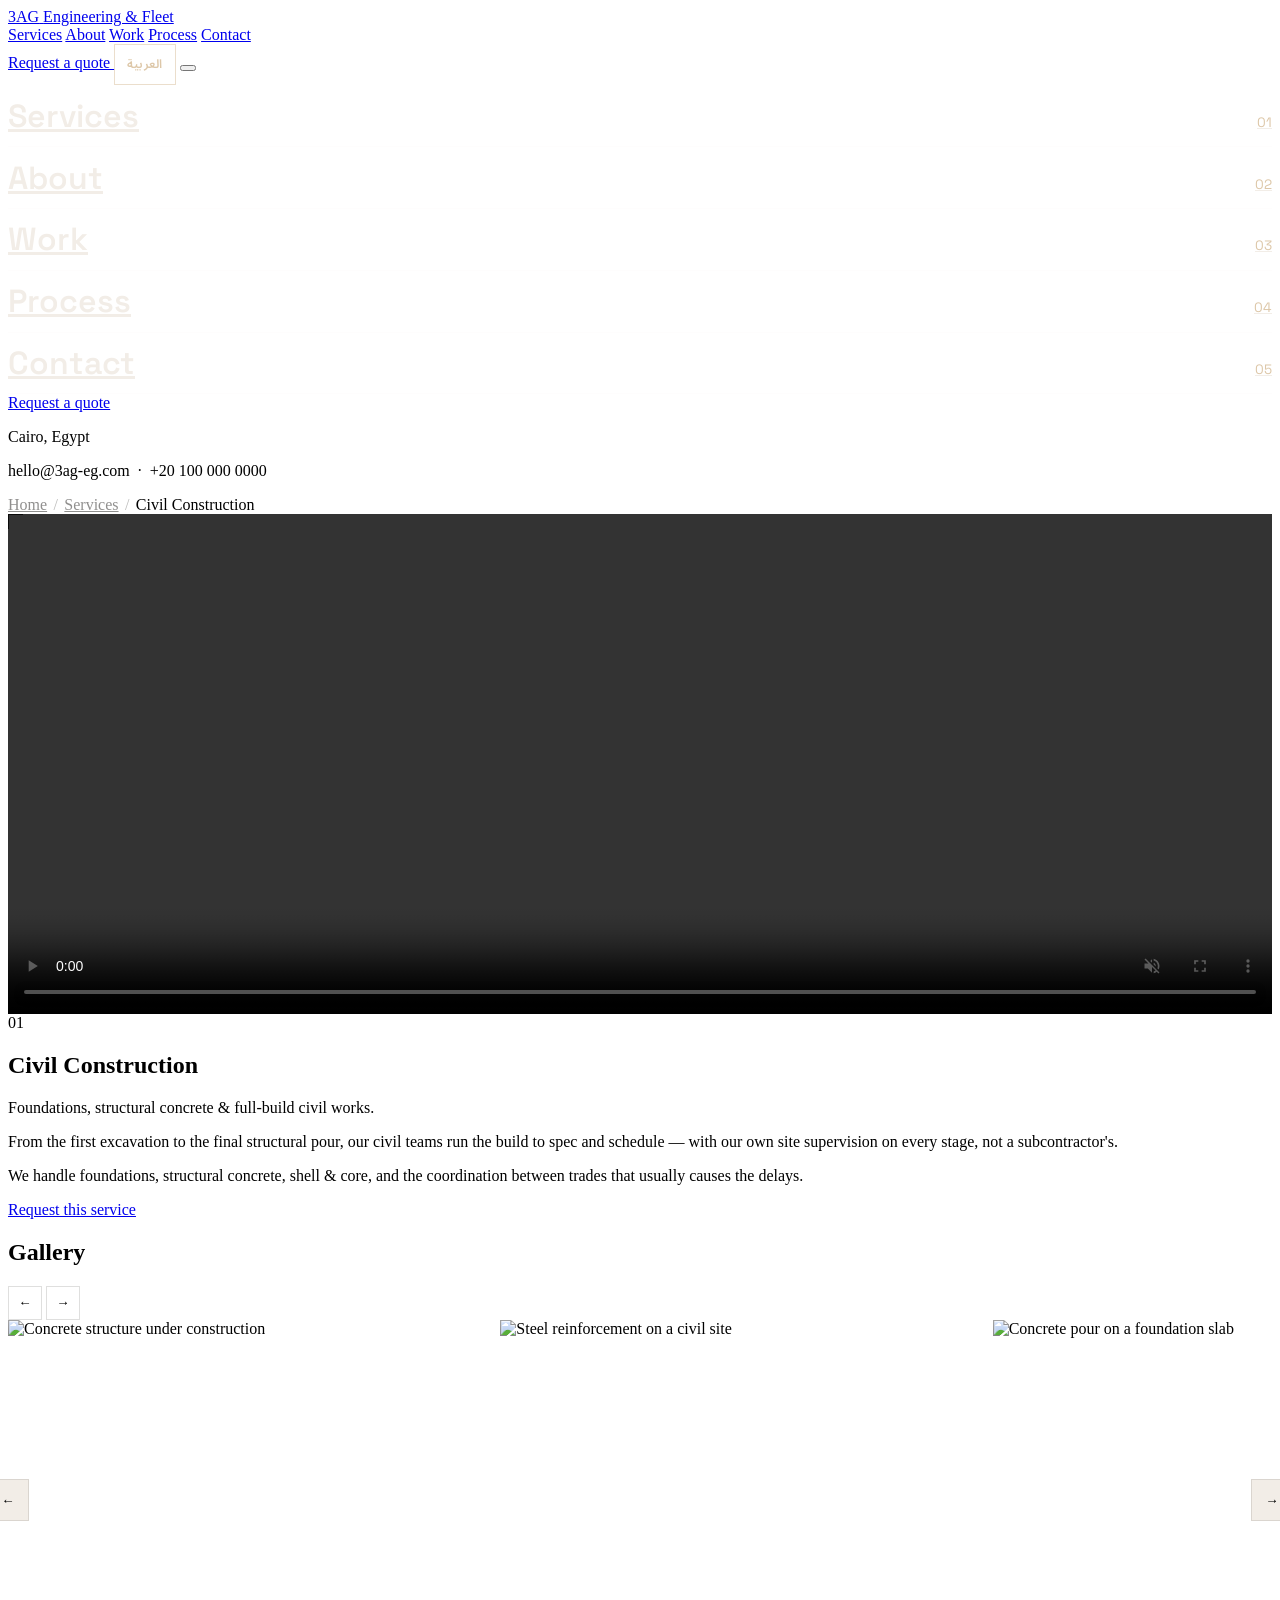
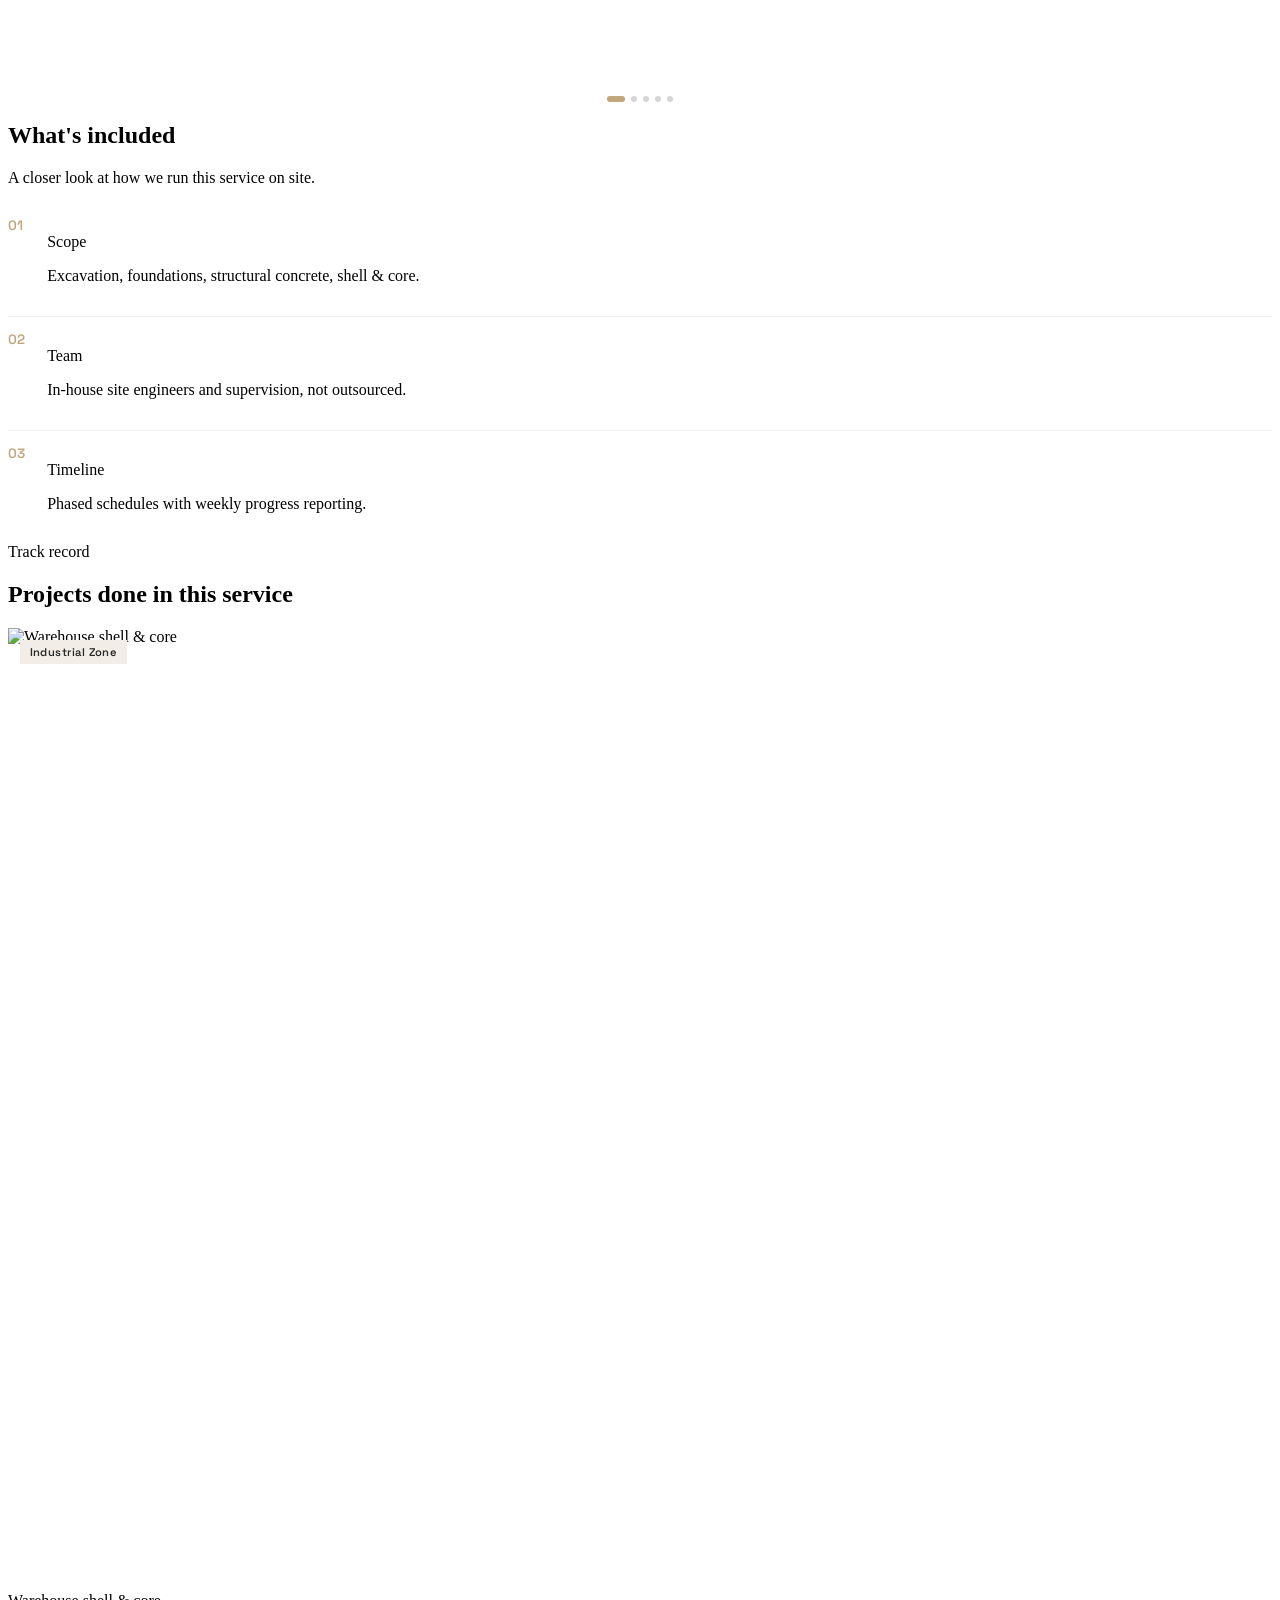
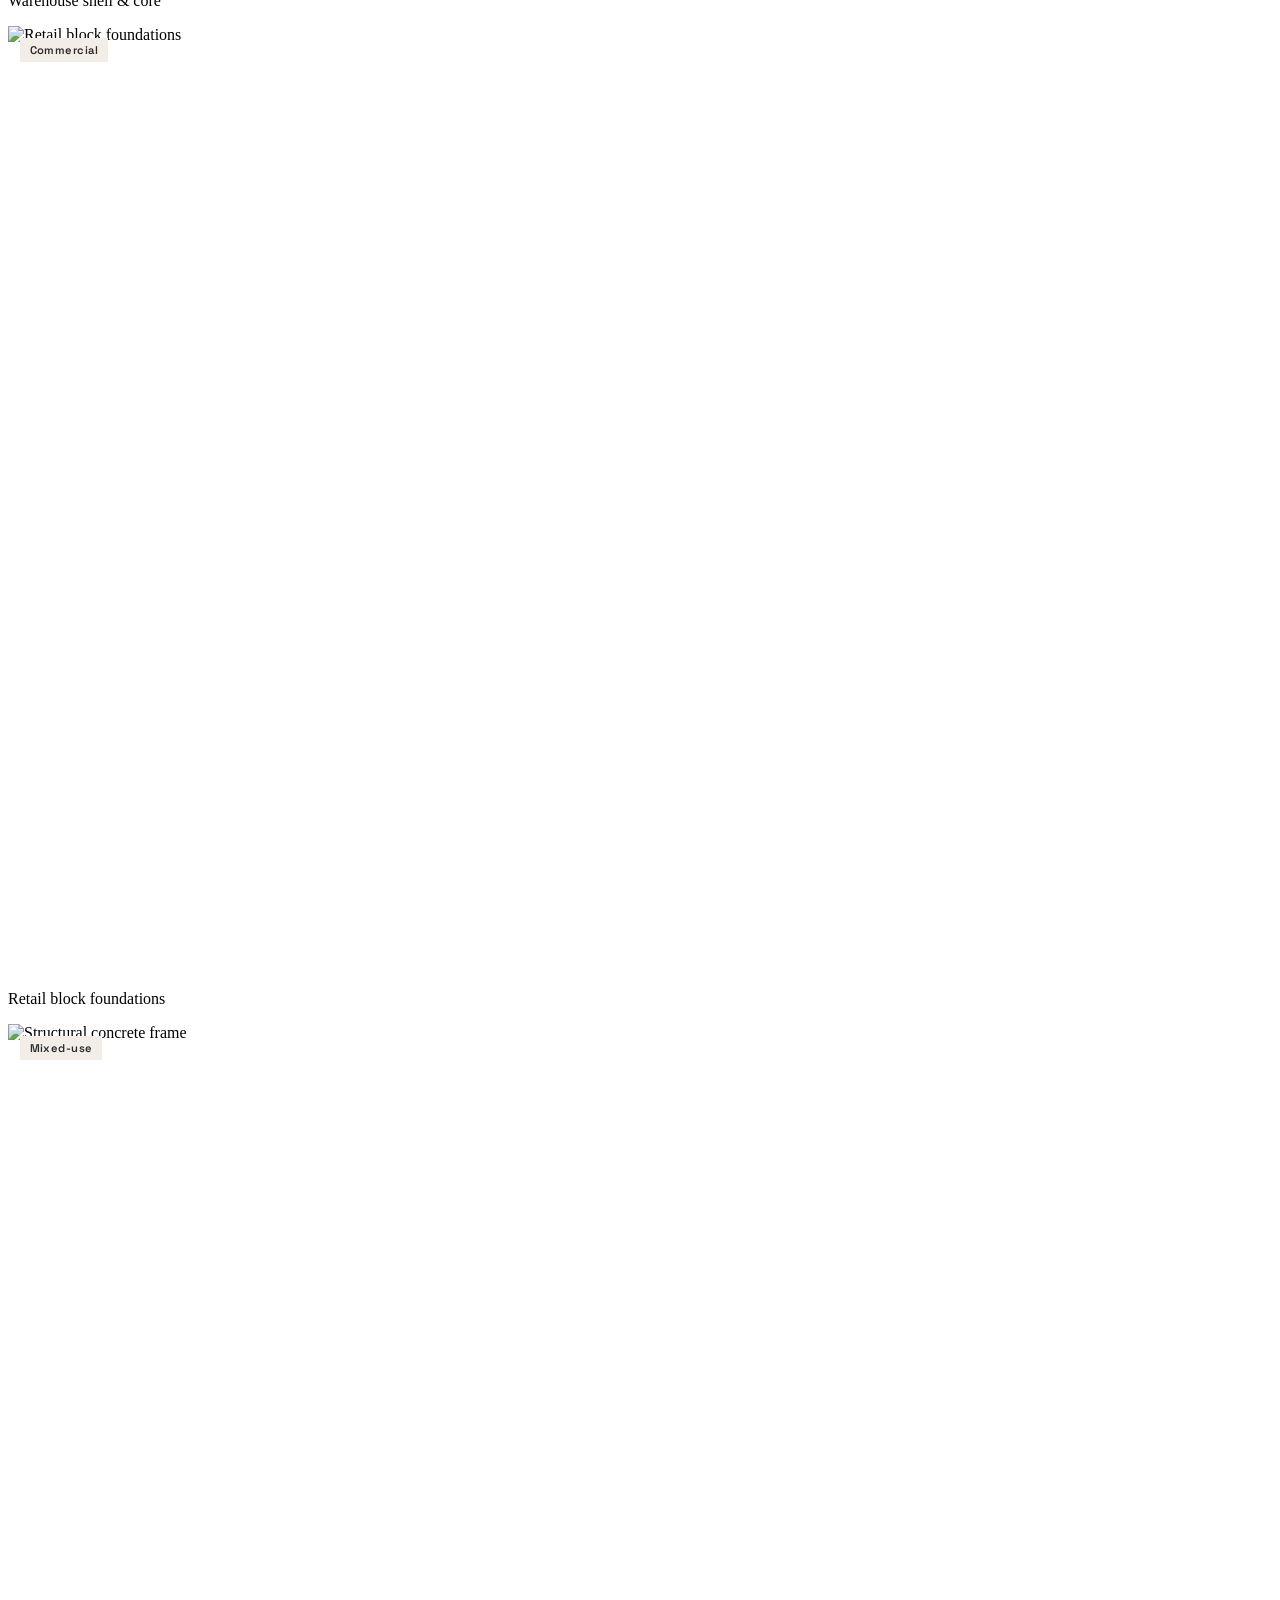
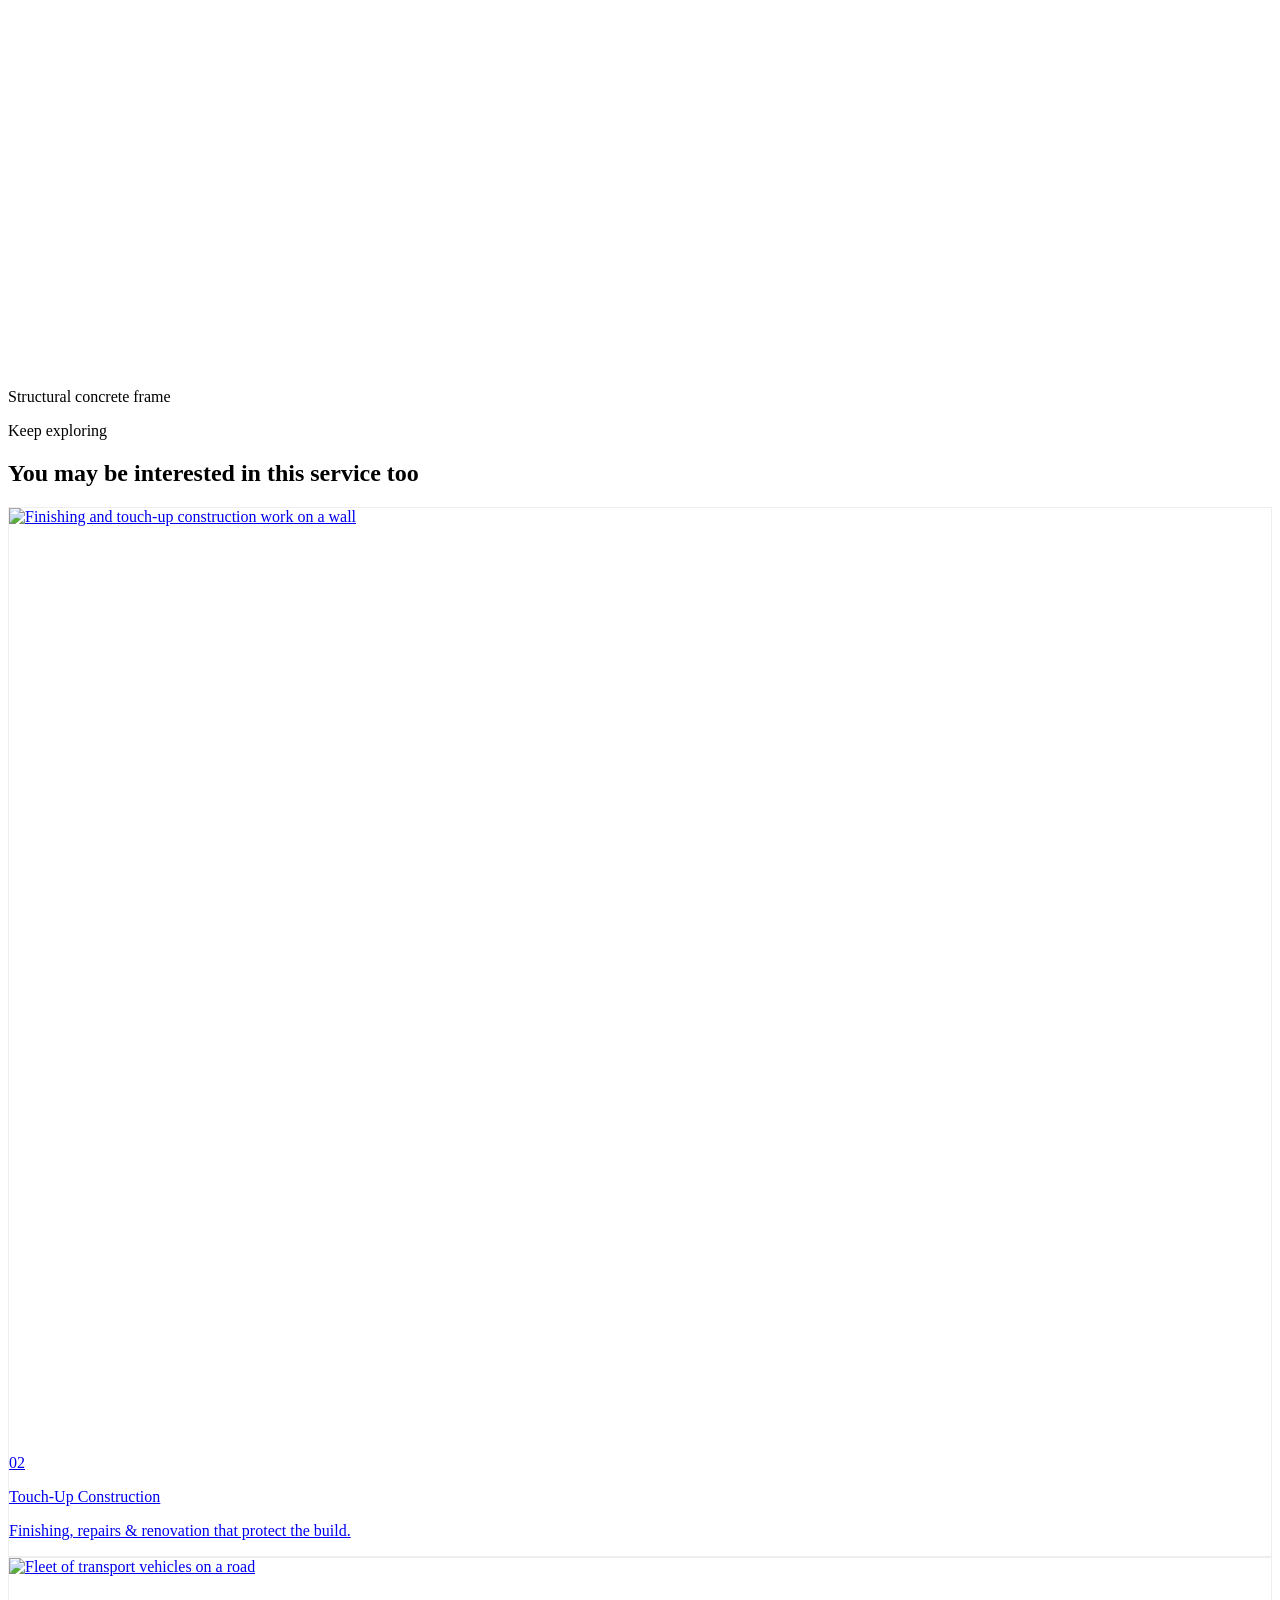
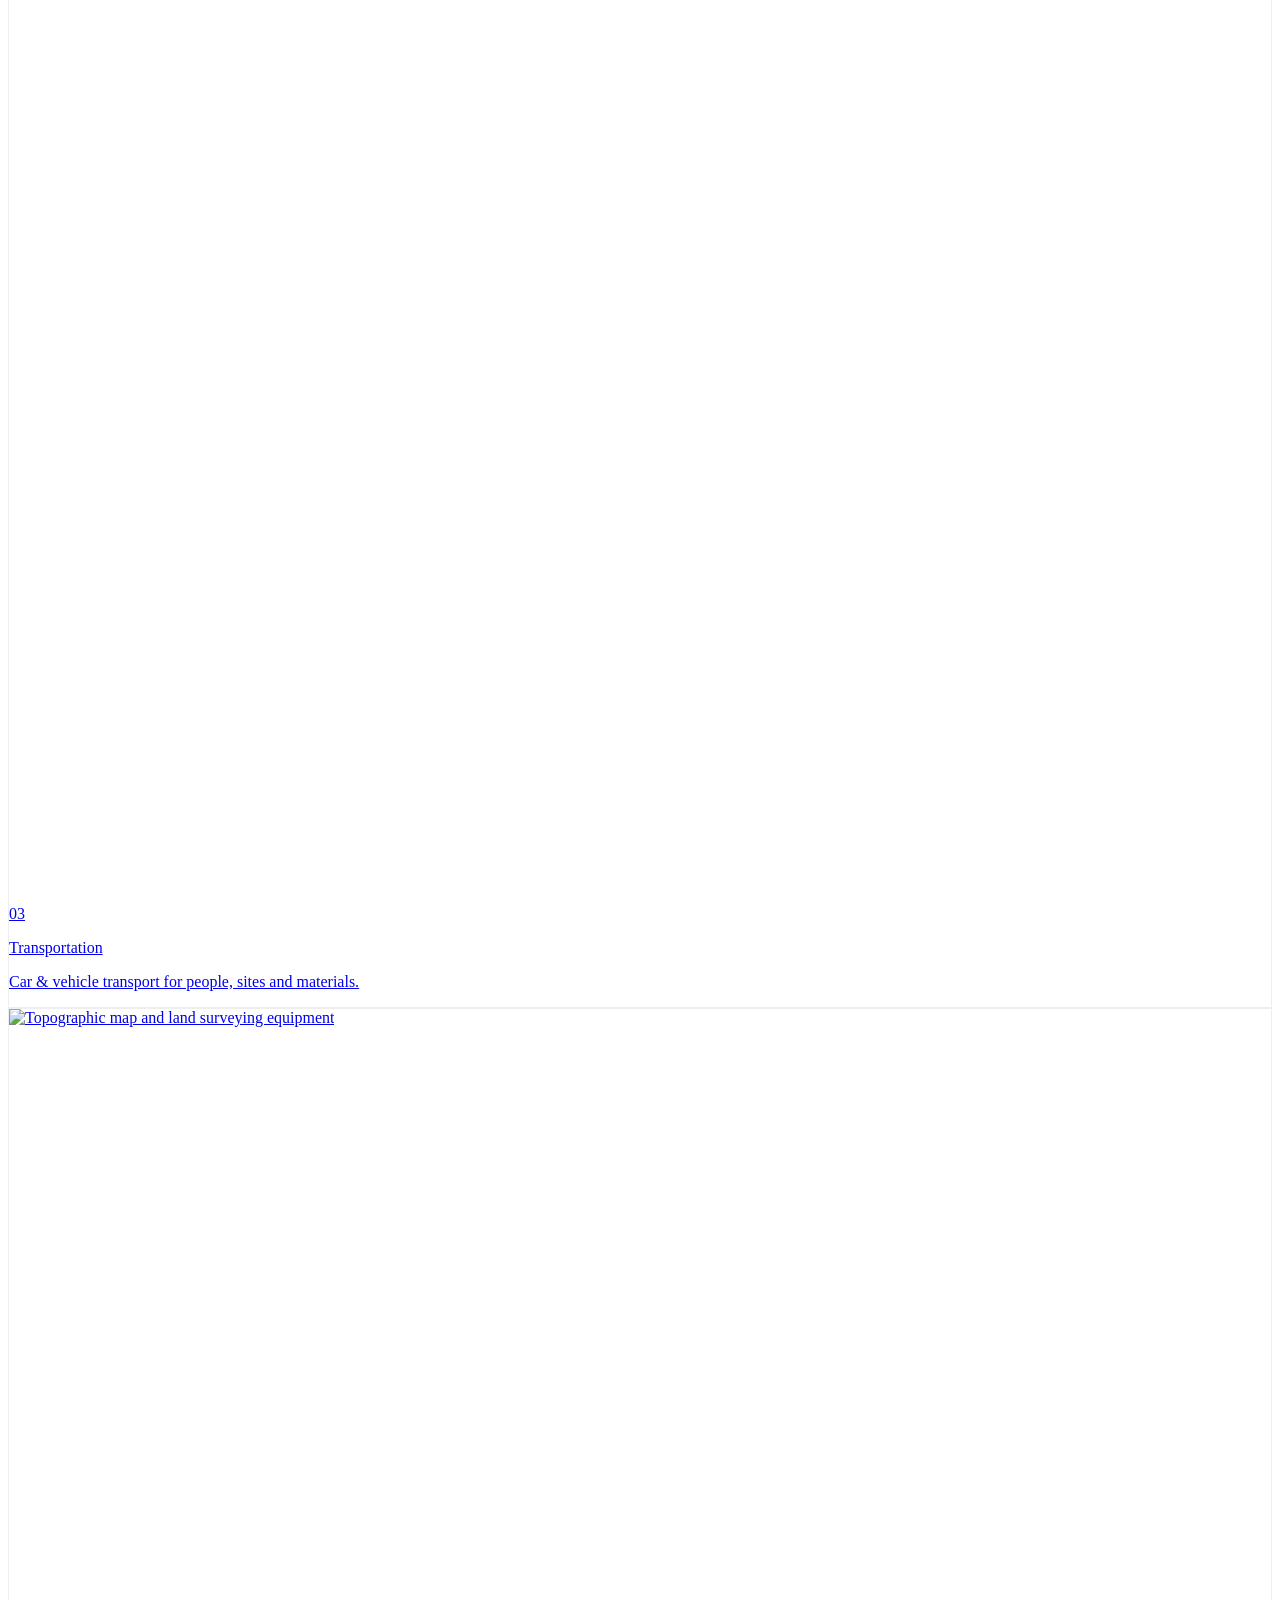
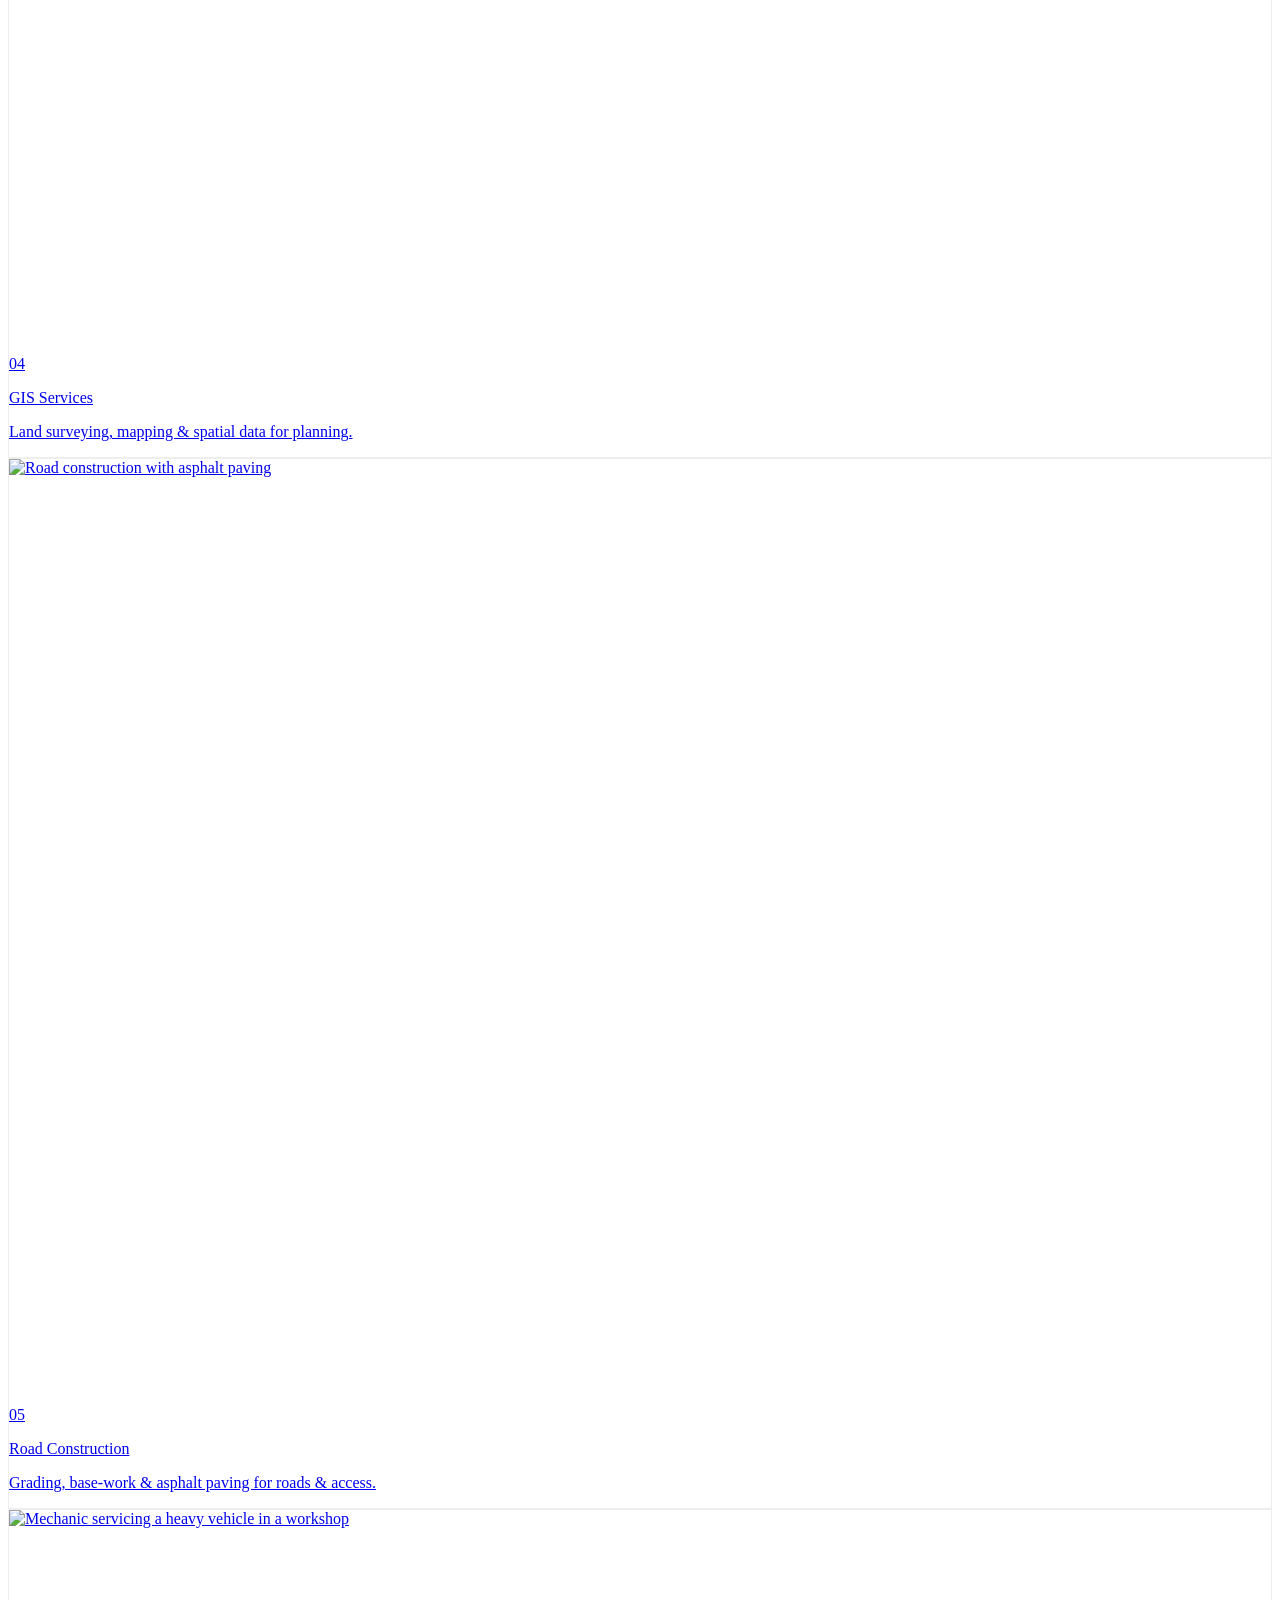
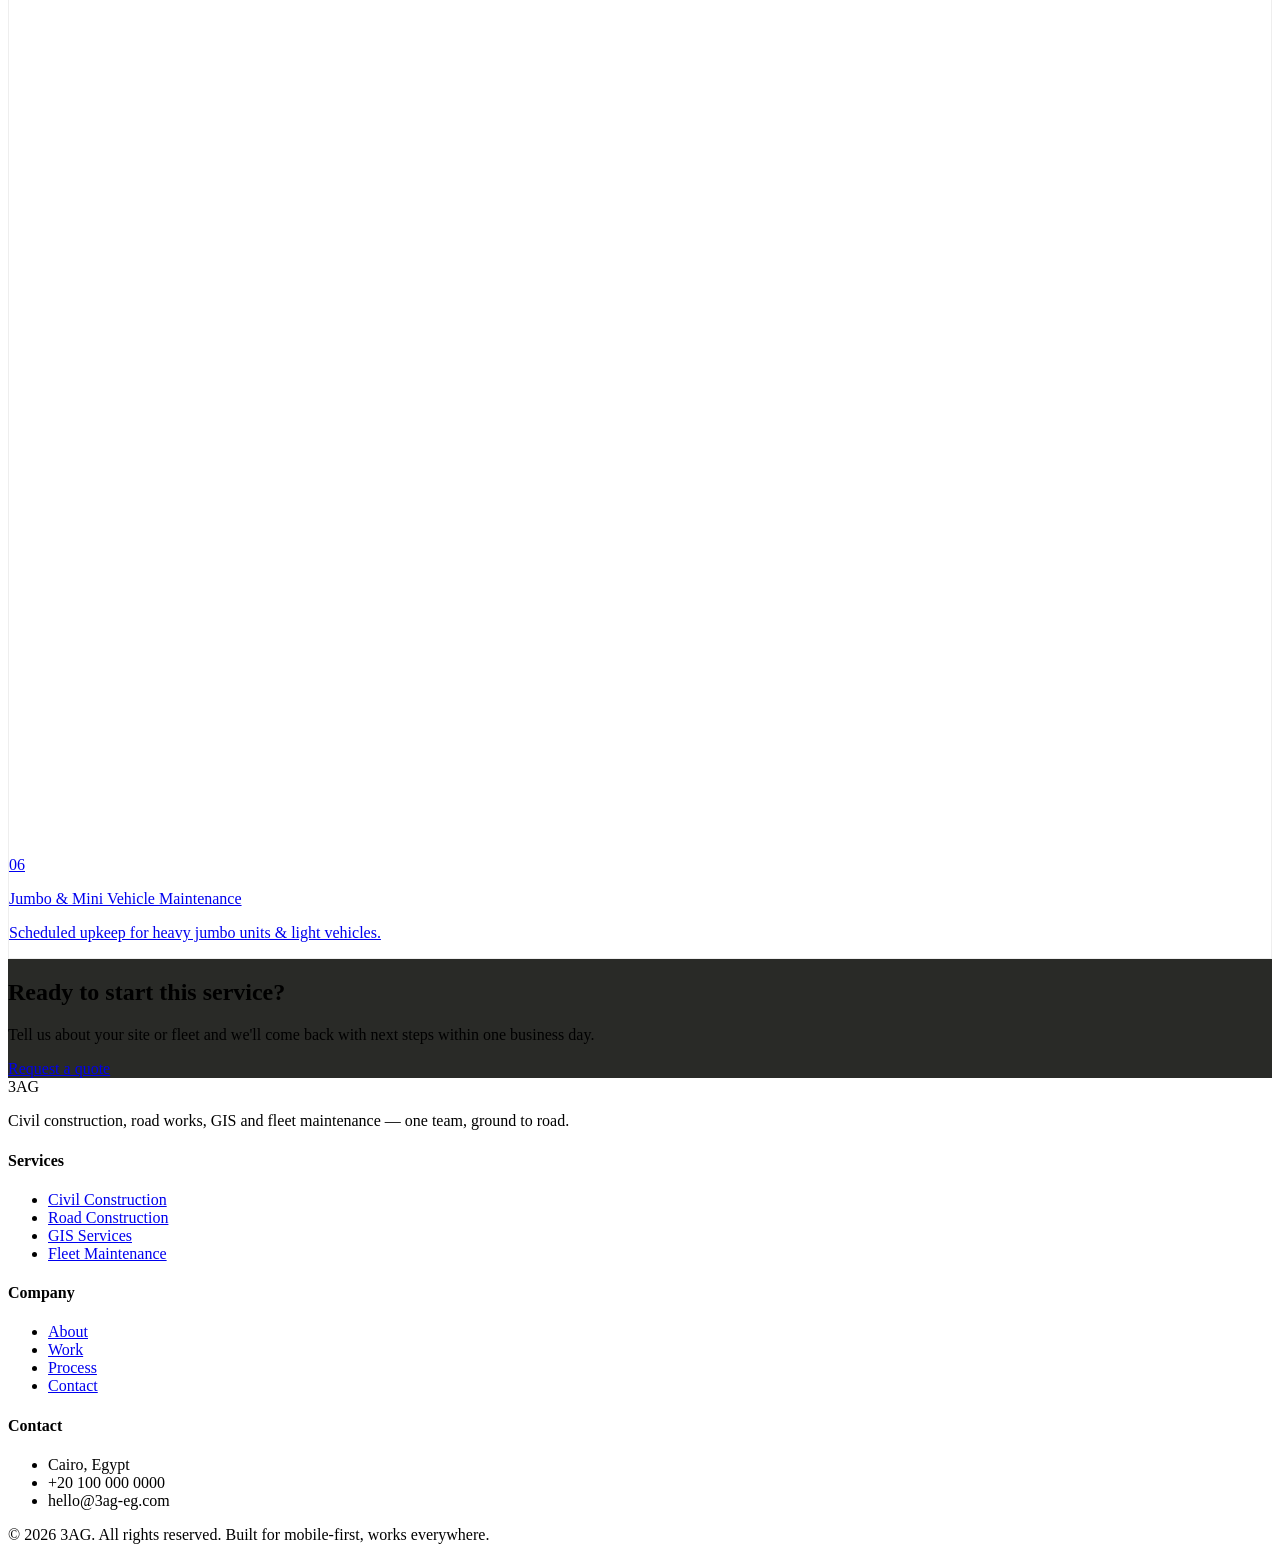
==== service-details.html @ 64bbbc01 "Update website" ====
<!DOCTYPE html>
<html lang="en">
<head>
<meta charset="UTF-8">
<meta name="viewport" content="width=device-width, initial-scale=1.0">
<title>Service Details — 3AG</title>
<meta name="description" content="Detailed look at 3AG's civil, road, transport, GIS and fleet maintenance services.">

<script src="https://cdn.tailwindcss.com"></script>
<script>
  tailwind.config = {
    theme: {
      extend: {
        colors: {
          cream:   '#f2ede7',
          charcoal:'#292a27',
          ink:     '#21201d',
          tan:     '#ddc7a8',
          tandark: '#c2a67c',
        },
        fontFamily: {
          display: ['"Space Grotesk"', 'sans-serif'],
          body: ['Inter', 'sans-serif'],
        },
      }
    }
  }
</script>
<link rel="preconnect" href="https://fonts.googleapis.com">
<link rel="preconnect" href="https://fonts.gstatic.com" crossorigin>
<link href="https://fonts.googleapis.com/css2?family=Space+Grotesk:wght@400;500;600;700&family=Inter:wght@400;500;600;700&display=swap" rel="stylesheet">
<link href="https://fonts.googleapis.com/css2?family=Noto+Sans+Arabic:wght@400;500;600;700;800&display=swap" rel="stylesheet">

<link rel="stylesheet" href="style.css">
</head>
<body class="bg-cream text-ink font-body antialiased">

<!-- ============ HEADER (same as home) ============ -->
<header id="siteHeader" class="fixed top-0 inset-x-0 z-50 bg-charcoal transition-all duration-300">
  <div class="max-w-7xl mx-auto px-5 md:px-10 flex items-center justify-between h-16 md:h-20 transition-all duration-300" id="headerInner">
    <a href="index.html" class="flex items-center gap-2 shrink-0">
      <span class="font-display font-700 text-2xl md:text-3xl tracking-tight text-cream">3AG</span>
      <span class="hidden sm:block w-8 h-px bg-tan"></span>
      <span class="hidden sm:block text-[11px] uppercase tracking-[0.18em] text-tan/80 mt-0.5">Engineering &amp; Fleet</span>
    </a>

    <nav class="hidden lg:flex items-center gap-9 text-sm text-cream/85">
      <a href="index.html#services" class="nav-link">Services</a>
      <a href="index.html#about" class="nav-link">About</a>
      <a href="index.html#work" class="nav-link">Work</a>
      <a href="index.html#process" class="nav-link">Process</a>
      <a href="index.html#contact" class="nav-link">Contact</a>
    </nav>

    <a href="index.html#contact" class="hidden lg:inline-flex items-center gap-2 bg-tan text-charcoal font-display font-600 text-sm px-5 py-2.5 hover:bg-cream transition-colors duration-200">
      Request a quote
    </a>

    <button id="languageToggle" class="language-toggle" type="button" aria-label="Switch language to Arabic" title="Switch language to Arabic">العربية</button>

    <button id="menuBtn" aria-label="Open menu" aria-expanded="false" class="lg:hidden relative w-10 h-10 flex flex-col justify-center items-center gap-[5px]">
      <span class="burger-line block w-6 h-[2px] bg-cream"></span>
      <span class="burger-line block w-6 h-[2px] bg-cream"></span>
      <span class="burger-line block w-6 h-[2px] bg-cream"></span>
    </button>
  </div>
</header>

<!-- ============ MOBILE MENU OVERLAY (same as home) ============ -->
<div id="mobileMenu" class="fixed inset-0 z-40 bg-charcoal translate-x-full transition-transform duration-500 ease-[cubic-bezier(.77,0,.18,1)] lg:hidden">
  <div class="h-full flex flex-col justify-center px-8">
    <nav class="flex flex-col gap-1">
      <a href="index.html#services" class="mobile-link">Services <span class="mobile-link-num">01</span></a>
      <a href="index.html#about" class="mobile-link">About <span class="mobile-link-num">02</span></a>
      <a href="index.html#work" class="mobile-link">Work <span class="mobile-link-num">03</span></a>
      <a href="index.html#process" class="mobile-link">Process <span class="mobile-link-num">04</span></a>
      <a href="index.html#contact" class="mobile-link">Contact <span class="mobile-link-num">05</span></a>
    </nav>
    <a href="index.html#contact" class="mt-10 inline-flex w-fit items-center gap-2 bg-tan text-charcoal font-display font-600 text-sm px-6 py-3">
      Request a quote
    </a>
    <div class="mt-14 text-cream/50 text-sm leading-relaxed">
      <p>Cairo, Egypt</p>
      <p>hello@3ag-eg.com &nbsp;·&nbsp; +20 100 000 0000</p>
    </div>
  </div>
</div>

<!-- ============ BREADCRUMB ============ -->
<div class="pt-20 md:pt-24 bg-cream">
  <div class="max-w-7xl mx-auto px-5 md:px-10 py-4 breadcrumb text-sm">
    <a href="index.html">Home</a><span class="sep">/</span><a href="index.html#services">Services</a><span class="sep">/</span><span id="breadcrumbCurrent" class="text-charcoal">&nbsp;</span>
  </div>
</div>

<!-- ============ DYNAMIC PAGE CONTENT ============ -->
<main id="pageContent">
  <!-- populated by service-details.js -->
</main>

<!-- ============ CTA BANNER ============ -->
<section class="cta-banner text-cream py-16 md:py-20">
  <div class="absolute inset-0 blueprint-grid opacity-[0.06]"></div>
  <div class="relative max-w-7xl mx-auto px-5 md:px-10 flex flex-col md:flex-row items-start md:items-center justify-between gap-6">
    <div>
      <h2 class="font-display font-700 text-2xl md:text-4xl leading-tight">Ready to start this service?</h2>
      <p class="text-cream/60 mt-2 max-w-md">Tell us about your site or fleet and we'll come back with next steps within one business day.</p>
    </div>
    <a href="index.html#contact" class="inline-flex items-center justify-center bg-tan text-charcoal font-display font-600 px-7 py-3.5 hover:bg-cream transition-colors duration-200 shrink-0">
      Request a quote
    </a>
  </div>
</section>

<!-- ============ FOOTER (same as home) ============ -->
<footer class="bg-charcoal border-t border-cream/10 pt-14 pb-8">
  <div class="max-w-7xl mx-auto px-5 md:px-10">
    <div class="grid sm:grid-cols-2 lg:grid-cols-4 gap-10 pb-10">
      <div>
        <span class="font-display font-700 text-2xl text-cream">3AG</span>
        <p class="mt-3 text-sm text-cream/50 leading-relaxed max-w-xs">Civil construction, road works, GIS and fleet maintenance — one team, ground to road.</p>
      </div>
      <div>
        <h4 class="text-cream text-sm font-display font-600 mb-4">Services</h4>
        <ul class="space-y-2.5 text-sm text-cream/50">
          <li><a href="service-details.html?service=civil-construction" class="hover:text-tan">Civil Construction</a></li>
          <li><a href="service-details.html?service=road-construction" class="hover:text-tan">Road Construction</a></li>
          <li><a href="service-details.html?service=gis-services" class="hover:text-tan">GIS Services</a></li>
          <li><a href="service-details.html?service=fleet-maintenance" class="hover:text-tan">Fleet Maintenance</a></li>
        </ul>
      </div>
      <div>
        <h4 class="text-cream text-sm font-display font-600 mb-4">Company</h4>
        <ul class="space-y-2.5 text-sm text-cream/50">
          <li><a href="index.html#about" class="hover:text-tan">About</a></li>
          <li><a href="index.html#work" class="hover:text-tan">Work</a></li>
          <li><a href="index.html#process" class="hover:text-tan">Process</a></li>
          <li><a href="index.html#contact" class="hover:text-tan">Contact</a></li>
        </ul>
      </div>
      <div>
        <h4 class="text-cream text-sm font-display font-600 mb-4">Contact</h4>
        <ul class="space-y-2.5 text-sm text-cream/50">
          <li>Cairo, Egypt</li>
          <li>+20 100 000 0000</li>
          <li>hello@3ag-eg.com</li>
        </ul>
      </div>
    </div>
    <div class="border-t border-cream/10 pt-6 flex flex-col sm:flex-row justify-between gap-3 text-xs text-cream/35">
      <span>&copy; <span id="year"></span> 3AG. All rights reserved.</span>
      <span>Built for mobile-first, works everywhere.</span>
    </div>
  </div>
</footer>

<script src="language.js"></script>
<script src="script.js"></script>
<script src="service-details.js"></script>
</body>
</html>
---- style.css ----
/* =========================================================
   3AG — custom styles layered on top of Tailwind utilities
   ========================================================= */

:root {
  --cream: #f2ede7;
  --charcoal: #292a27;
  --ink: #21201d;
  --tan: #ddc7a8;
  --tandark: #c2a67c;
}

html { scroll-behavior: smooth; }

body { -webkit-font-smoothing: antialiased; }

::selection { background: var(--tan); color: var(--charcoal); }

/* focus visibility for accessibility */
a:focus-visible,
button:focus-visible,
input:focus-visible,
select:focus-visible,
textarea:focus-visible {
  outline: 2px solid var(--tan);
  outline-offset: 3px;
}

/* ---------- header ---------- */
#siteHeader.scrolled #headerInner {
  height: 3.25rem;
}
#siteHeader.scrolled {
  box-shadow: 0 1px 0 rgba(242,237,231,0.08);
}
.nav-link {
  position: relative;
  padding-bottom: 2px;
}
.nav-link::after {
  content: "";
  position: absolute;
  left: 0; bottom: 0;
  width: 0; height: 1px;
  background: var(--tan);
  transition: width .25s ease;
}
.nav-link:hover::after { width: 100%; }

/* burger -> X */
#menuBtn[aria-expanded="true"] .burger-line:nth-child(1) {
  transform: translateY(7px) rotate(45deg);
}
#menuBtn[aria-expanded="true"] .burger-line:nth-child(2) {
  opacity: 0;
}
#menuBtn[aria-expanded="true"] .burger-line:nth-child(3) {
  transform: translateY(-7px) rotate(-45deg);
}
.burger-line { transition: transform .3s ease, opacity .2s ease; }

#mobileMenu.open { transform: translateX(0); }

.mobile-link {
  display: flex;
  align-items: baseline;
  justify-content: space-between;
  font-family: 'Space Grotesk', sans-serif;
  font-weight: 600;
  font-size: 2rem;
  color: var(--cream);
  padding: 0.65rem 0;
  border-bottom: 1px solid rgba(242,237,231,0.1);
}
.mobile-link-num {
  font-size: 0.85rem;
  color: var(--tan);
  font-weight: 400;
}

/* Shared language control in the navbar on both pages */
.language-toggle {
  min-height: 2.35rem;
  min-width: 3.1rem;
  padding: 0.45rem 0.75rem;
  border: 1px solid rgba(221,199,168,.58);
  color: var(--tan);
  background: transparent;
  font-family: 'Space Grotesk', 'Noto Sans Arabic', sans-serif;
  font-size: .75rem;
  font-weight: 600;
  letter-spacing: .04em;
  transition: color .2s ease, background .2s ease, border-color .2s ease;
  cursor: pointer;
}
.language-toggle:hover,
.language-toggle:focus-visible {
  color: var(--charcoal);
  background: var(--tan);
  border-color: var(--tan);
}

/* Accessible floating back-to-top control, shared by both pages */
.back-to-top {
  position: fixed;
  z-index: 60;
  right: max(1rem, env(safe-area-inset-right));
  bottom: max(1rem, env(safe-area-inset-bottom));
  display: grid;
  width: 3rem;
  height: 3rem;
  place-items: center;
  border: 1px solid rgba(221,199,168,.45);
  border-radius: 50%;
  color: var(--charcoal);
  background: var(--tan);
  box-shadow: 0 8px 24px rgba(33,32,29,.2);
  font-size: 1.45rem;
  line-height: 1;
  opacity: 0;
  visibility: hidden;
  transform: translateY(10px);
  transition: opacity .25s ease, visibility .25s ease, transform .25s ease, background .2s ease;
  cursor: pointer;
}
.back-to-top:hover { background: var(--cream); transform: translateY(-2px); }
.back-to-top.visible { opacity: 1; visibility: visible; transform: translateY(0); }
html[dir="rtl"] body,
html[dir="rtl"] input,
html[dir="rtl"] select,
html[dir="rtl"] textarea { font-family: 'Noto Sans Arabic', Tahoma, sans-serif; }
html[dir="rtl"] .font-display { font-family: 'Noto Sans Arabic', Tahoma, sans-serif; }
html[dir="rtl"] .language-toggle { direction: ltr; }
html[dir="rtl"] .gallery-item figcaption { text-align: right; }
html[dir="rtl"] .field input,
html[dir="rtl"] .field select,
html[dir="rtl"] .field textarea { text-align: right; }

/* ---------- blueprint grid backdrop ---------- */
.blueprint-grid {
  background-image:
    linear-gradient(to right, var(--tan) 1px, transparent 1px),
    linear-gradient(to bottom, var(--tan) 1px, transparent 1px);
  background-size: 42px 42px;
}

/* ---------- hero load-in animation ---------- */
.hero-line > span,
.hero-line.block > span {
  display: block;
  transform: translateY(110%);
  opacity: 0;
}
.reveal-ready .hero-line span {
  animation: rise 0.9s cubic-bezier(.22,1,.36,1) forwards;
}
.reveal-ready .hero-line:nth-child(1) span { animation-delay: .05s; }
.reveal-ready .hero-line:nth-child(2) span { animation-delay: .05s; }
.reveal-ready h1 .hero-line:nth-child(1) span { animation-delay: .15s; }
.reveal-ready h1 .hero-line:nth-child(2) span { animation-delay: .27s; }
.reveal-ready h1 .hero-line:nth-child(3) span { animation-delay: .39s; }
.reveal-ready p.hero-line span { animation-delay: .52s; }
.reveal-ready div.hero-line span { animation-delay: .62s; transform: translateY(30%); }

@keyframes rise {
  to { transform: translateY(0); opacity: 1; }
}

/* road-cut diagonal divider from charcoal hero into cream section */
.road-cut-cream {
  position: relative;
  height: 48px;
  background: var(--cream);
  clip-path: polygon(0 100%, 100% 0, 100% 100%);
}
@media (min-width: 768px) {
  .road-cut-cream { height: 72px; }
}

/* ---------- stat counters ---------- */
.stat-block { line-height: 1; }

/* ---------- service cards ---------- */
.service-card {
  background: #fff;
  border: 1px solid rgba(41,42,39,0.08);
  display: flex;
  flex-direction: column;
}
.service-media {
  aspect-ratio: 4 / 3;
  overflow: hidden;
}
.service-media img {
  width: 100%; height: 100%;
  object-fit: cover;
  transition: transform .5s ease;
}
.service-card:hover .service-media img { transform: scale(1.05); }

.service-body {
  position: relative;
  padding: 1.25rem 1.25rem 1.4rem;
  flex: 1;
}

.corner {
  position: absolute;
  width: 14px; height: 14px;
  border-color: var(--tandark);
  opacity: .8;
}
.corner-tl { top: -1px; left: -1px; border-top: 2px solid; border-left: 2px solid; }
.corner-tr { top: -1px; right: -1px; border-top: 2px solid; border-right: 2px solid; }
.corner-br { bottom: -1px; right: -1px; border-bottom: 2px solid; border-right: 2px solid; }

.expand-btn {
  flex-shrink: 0;
  width: 28px; height: 28px;
  border: 1px solid rgba(41,42,39,0.2);
  font-size: 1.1rem;
  line-height: 1;
  color: var(--ink);
  display: flex; align-items: center; justify-content: center;
  transition: transform .3s ease, background .2s ease, border-color .2s ease;
}
.service-card.open .expand-btn {
  transform: rotate(45deg);
  background: var(--tan);
  border-color: var(--tan);
}

.service-more {
  display: grid;
  grid-template-rows: 0fr;
  transition: grid-template-rows .35s ease;
}
.service-more > p { overflow: hidden; }
.service-more { overflow: hidden; }
.service-card.open .service-more {
  grid-template-rows: 1fr;
}

.view-details-link {
  display: inline-flex;
  align-items: center;
  gap: 6px;
  margin-top: 0.9rem;
  font-family: 'Space Grotesk', sans-serif;
  font-weight: 600;
  font-size: 0.85rem;
  color: var(--charcoal);
  border-bottom: 1px solid var(--tandark);
  padding-bottom: 2px;
}
.view-details-link span {
  transition: transform 0.2s ease;
  display: inline-block;
}
.view-details-link:hover span { transform: translateX(4px); }

/* ---------- about media ---------- */
.about-media { position: relative; }
.about-media .corner { width: 22px; height: 22px; }
.about-media .corner-tl { top: -10px; left: -10px; }
.about-media .corner-br { bottom: -10px; right: -10px; }

/* ---------- gallery ---------- */
.gallery-scroll { scroll-snap-type: x mandatory; -webkit-overflow-scrolling: touch; }
.gallery-item {
  scroll-snap-align: start;
  flex: 0 0 78%;
  position: relative;
}
@media (min-width: 640px) {
  .gallery-item { flex: 0 0 46%; }
}
@media (min-width: 768px) {
  .gallery-item { flex: initial; }
}
.gallery-item img {
  width: 100%;
  aspect-ratio: 4 / 5;
  object-fit: cover;
  display: block;
}
.gallery-item figcaption {
  margin-top: 0.6rem;
  font-size: 0.8rem;
  color: rgba(33,32,29,0.55);
}

/* ---------- process ---------- */
.process-step { border-top: 1px solid rgba(41,42,39,0.1); padding-top: 1.5rem; }
@media (min-width: 640px) {
  .process-step { border-top: none; padding-top: 0; }
}

/* ---------- form fields ---------- */
.field label {
  display: block;
  font-size: 0.75rem;
  letter-spacing: 0.06em;
  color: rgba(242,237,231,0.55);
  margin-bottom: 0.4rem;
}
.field input,
.field select,
.field textarea {
  width: 100%;
  background: transparent;
  border: 1px solid rgba(242,237,231,0.22);
  color: var(--cream);
  padding: 0.7rem 0.85rem;
  font-size: 0.95rem;
  transition: border-color .2s ease;
}
.field select option { color: var(--ink); }
.field input::placeholder,
.field textarea::placeholder { color: rgba(242,237,231,0.35); }
.field input:focus,
.field select:focus,
.field textarea:focus {
  border-color: var(--tan);
  outline: none;
}

/* ---------- scroll reveal (sections) ---------- */
.scroll-fade {
  opacity: 0;
  transform: translateY(24px);
  transition: opacity .7s ease, transform .7s ease;
}
.scroll-fade.in-view {
  opacity: 1;
  transform: translateY(0);
}

/* ---------- reduced motion ---------- */
@media (prefers-reduced-motion: reduce) {
  html { scroll-behavior: auto; }
  .hero-line span { animation: none !important; transform: none !important; opacity: 1 !important; }
  .service-media img { transition: none; }
  .scroll-fade { opacity: 1 !important; transform: none !important; transition: none !important; }
  #mobileMenu { transition: none; }
  .back-to-top,
  .language-toggle { transition: none; }
}

/* =========================================================
   Service Details page
   ========================================================= */

/* breadcrumb */
.breadcrumb a { color: rgba(33,32,29,0.5); transition: color .2s ease; }
.breadcrumb a:hover { color: var(--tandark); }
.breadcrumb .sep { color: rgba(33,32,29,0.3); margin: 0 0.4rem; }

/* page fade transition (used when swapping service via related cards, no reload) */
#pageContent {
  opacity: 1;
  transform: translateY(0);
  transition: opacity .35s ease, transform .35s ease;
}
#pageContent.fading {
  opacity: 0;
  transform: translateY(10px);
}

/* details hero */
/* .details-hero-media {
  position: relative;
  aspect-ratio: 4 / 3;
  overflow: hidden;
}
@media (min-width: 1024px) {
  .details-hero-media { aspect-ratio: 4 / 5; }
}
.details-hero-media img {
  width: 100%; height: 100%; object-fit: cover;
} */
.details-hero-media {
  position: relative;
  height: 500px;
  overflow: hidden;
}

.details-hero-media img,
.details-hero-media video {
  width: 100%;
  height: 100%;
  /* object-fit: contain; */
  object-fit: cover;
  display: block;
}

@media (max-width: 768px) {
  .details-hero-media {
    height: 250px;
  }
}


/* carousel */
.carousel-wrap { position: relative; }
.carousel-track {
  display: flex;
  overflow-x: auto;
  scroll-snap-type: x mandatory;
  -webkit-overflow-scrolling: touch;
  scrollbar-width: none;
  gap: 12px;
}
.carousel-track::-webkit-scrollbar { display: none; }
.carousel-slide {
  flex: 0 0 82%;
  scroll-snap-align: start;
  aspect-ratio: 4 / 3;
  overflow: hidden;
}
@media (min-width: 640px) {
  .carousel-slide { flex: 0 0 56%; }
}
@media (min-width: 1024px) {
  .carousel-slide { flex: 0 0 38%; }
}
.carousel-slide img { width: 100%; height: 100%; object-fit: cover; }

.carousel-btn {
  position: absolute;
  top: 50%;
  transform: translateY(-50%);
  width: 42px; height: 42px;
  background: var(--cream);
  border: 1px solid rgba(41,42,39,0.12);
  display: flex; align-items: center; justify-content: center;
  z-index: 5;
  transition: background .2s ease, transform .2s ease;
  cursor: pointer;
}
.carousel-btn:hover { background: var(--tan); }
.carousel-btn.prev { left: -6px; }
.carousel-btn.next { right: -6px; }
@media (min-width: 768px) {
  .carousel-btn.prev { left: -21px; }
  .carousel-btn.next { right: -21px; }
}

.carousel-dots {
  display: flex;
  gap: 6px;
  margin-top: 1rem;
  justify-content: center;
}
.carousel-dot {
  width: 6px; height: 6px;
  border-radius: 50%;
  background: rgba(41,42,39,0.2);
  transition: background .2s ease, width .2s ease;
  cursor: pointer;
}
.carousel-dot.active {
  background: var(--tandark);
  width: 18px;
  border-radius: 3px;
}

/* description list beside gallery */
.detail-feature {
  display: flex;
  gap: 0.85rem;
  padding: 0.9rem 0;
  border-top: 1px solid rgba(41,42,39,0.08);
}
.detail-feature:first-child { border-top: none; }
.detail-feature .num {
  font-family: 'Space Grotesk', sans-serif;
  font-weight: 600;
  color: var(--tandark);
  font-size: 0.85rem;
  flex-shrink: 0;
  width: 1.6rem;
}

/* project cards (projects done in this service) */
.project-card { position: relative; overflow: hidden; }
.project-card img {
  width: 100%;
  aspect-ratio: 4 / 3;
  object-fit: cover;
  transition: transform .5s ease;
}
.project-card:hover img { transform: scale(1.06); }
.project-card .project-tag {
  position: absolute;
  top: 12px; left: 12px;
  background: var(--cream);
  color: var(--charcoal);
  font-size: 0.7rem;
  font-family: 'Space Grotesk', sans-serif;
  font-weight: 600;
  letter-spacing: 0.04em;
  padding: 0.3rem 0.6rem;
}

/* related service cards ("you may be interested in this service too") */
.related-card {
  display: block;
  background: #fff;
  border: 1px solid rgba(41,42,39,0.08);
  transition: border-color .25s ease, transform .25s ease;
}
.related-card:hover { border-color: var(--tandark); transform: translateY(-3px); }
.related-card .related-media { aspect-ratio: 4 / 3; overflow: hidden; }
.related-card .related-media img {
  width: 100%; height: 100%; object-fit: cover;
  transition: transform .5s ease;
}
.related-card:hover .related-media img { transform: scale(1.05); }

/* bottom CTA banner */
.cta-banner {
  background: var(--charcoal);
  position: relative;
  overflow: hidden;
}

@media (prefers-reduced-motion: reduce) {
  #pageContent { transition: none; }
  .carousel-track { scroll-behavior: auto; }
  .project-card img,
  .related-card .related-media img { transition: none; }
}

/* staggered entrance for dynamically rendered detail sections */
.detail-enter {
  opacity: 0;
  transform: translateY(20px);
  transition: opacity .6s ease, transform .6s ease;
}
.detail-enter.detail-enter-active {
  opacity: 1;
  transform: translateY(0);
}
@media (prefers-reduced-motion: reduce) {
  .detail-enter { opacity: 1 !important; transform: none !important; transition: none !important; }
}

/* small inline carousel controls beside the "Gallery" heading (desktop) */
.carousel-btn-inline {
  width: 34px; height: 34px;
  border: 1px solid rgba(41,42,39,0.15);
  background: transparent;
  display: inline-flex; align-items: center; justify-content: center;
  transition: background .2s ease, border-color .2s ease;
  cursor: pointer;
}
.carousel-btn-inline:hover { background: var(--tan); border-color: var(--tan); }



/* Gallery images and videos */
/* .carousel-slide img,
.carousel-slide video {
  display: block;
  width: 100%;
  height: 100%;
  object-fit: cover;
  border-radius: inherit;
}

.carousel-slide video {
  background: #000;
} */


/* Gallery images and videos */
.carousel-slide img,
.carousel-slide video {
  display: block;
  width: 100%;
  height: 100%;
  object-fit: cover;
  border-radius: inherit;
}

.carousel-slide video {
  background: #000;
}

/* Project images and videos */
.project-card img,
.project-card video {
  display: block;
  width: 100%;
  aspect-ratio: 4 / 3;
  object-fit: cover;
}

.project-card video {
  background: #000;
}
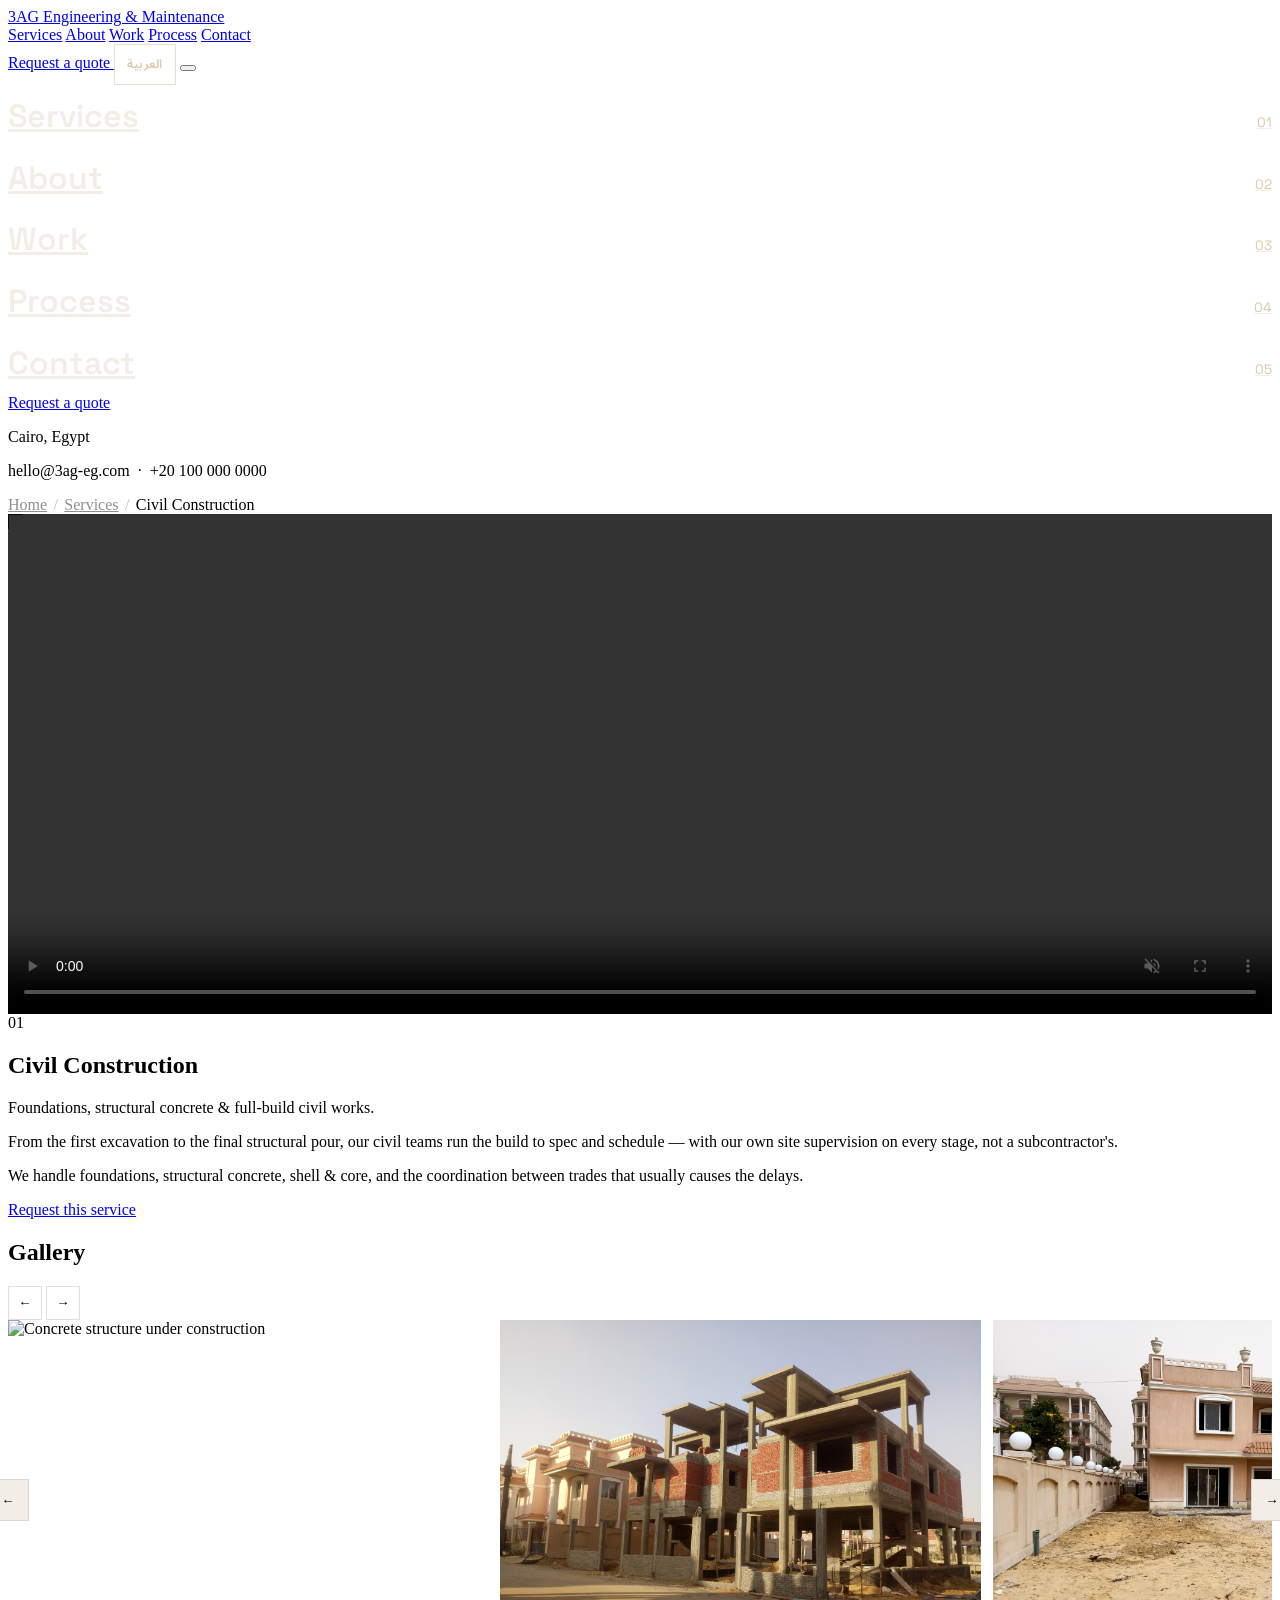
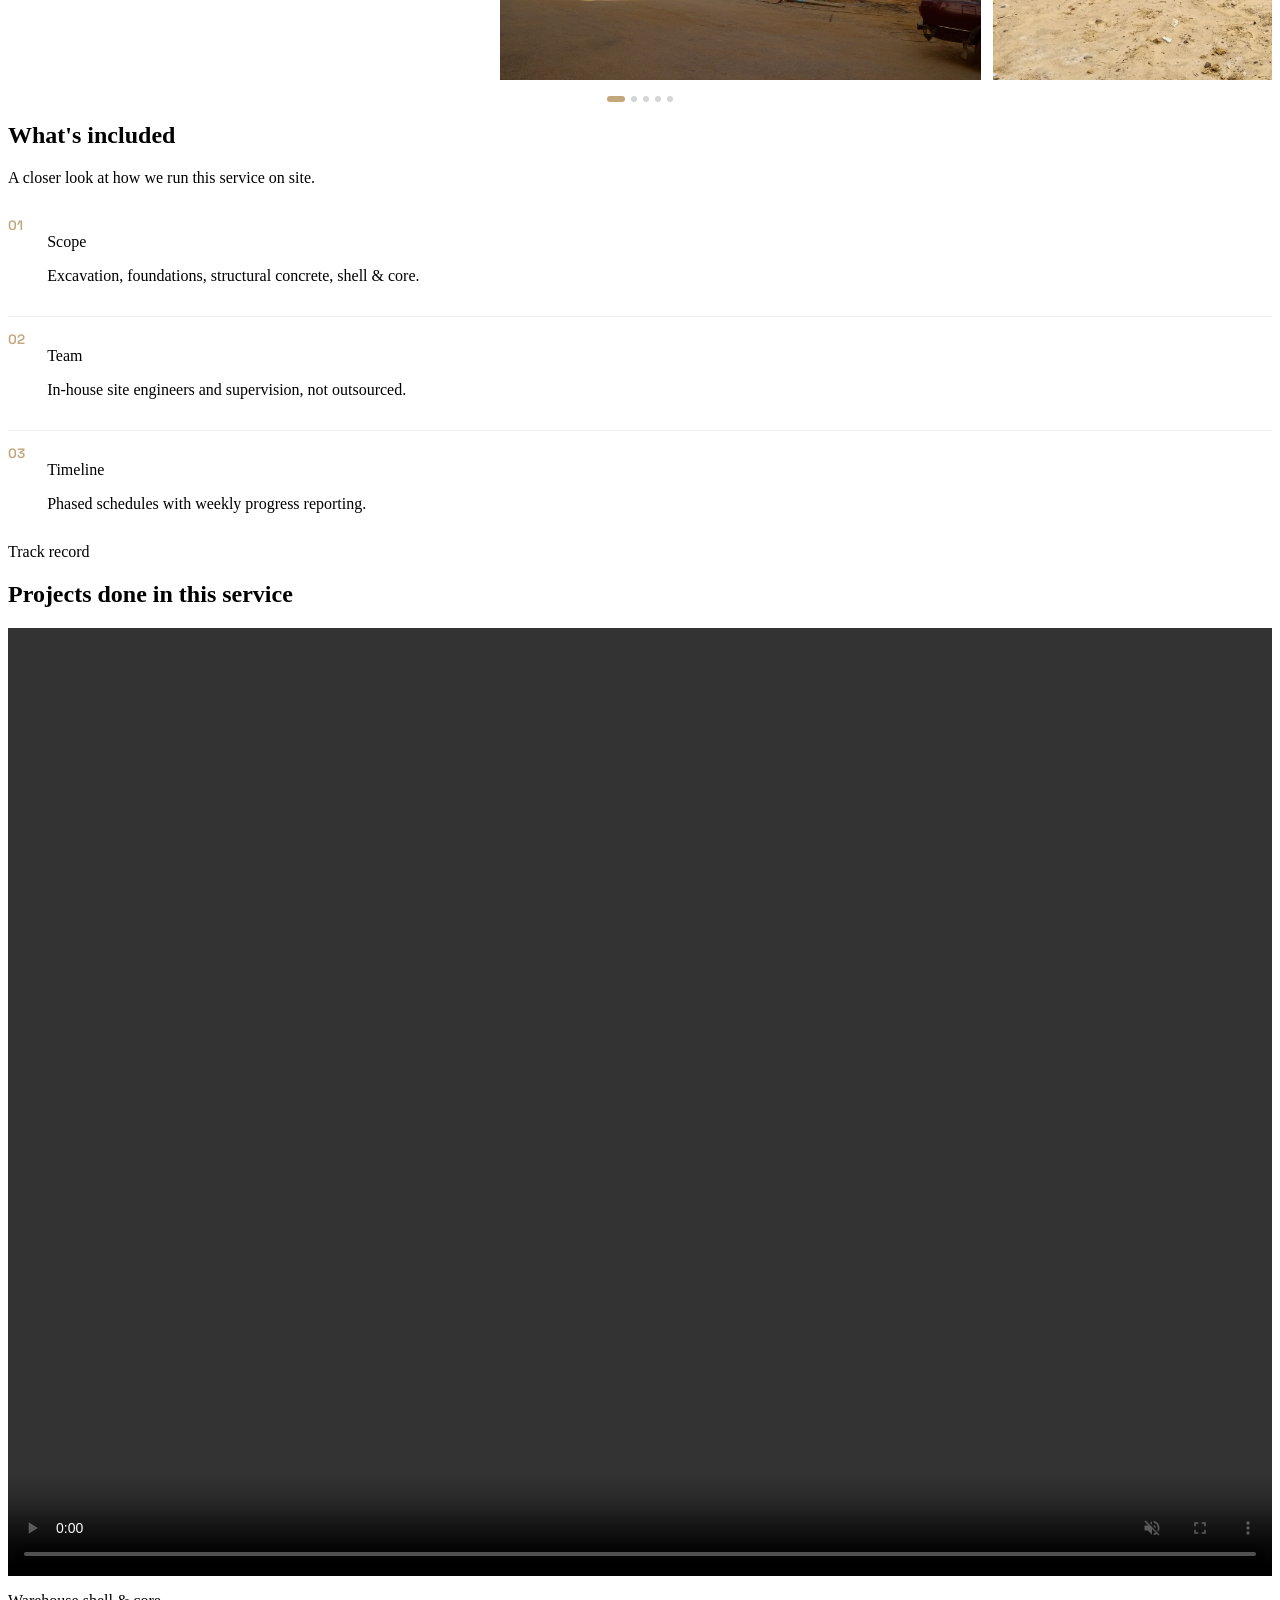
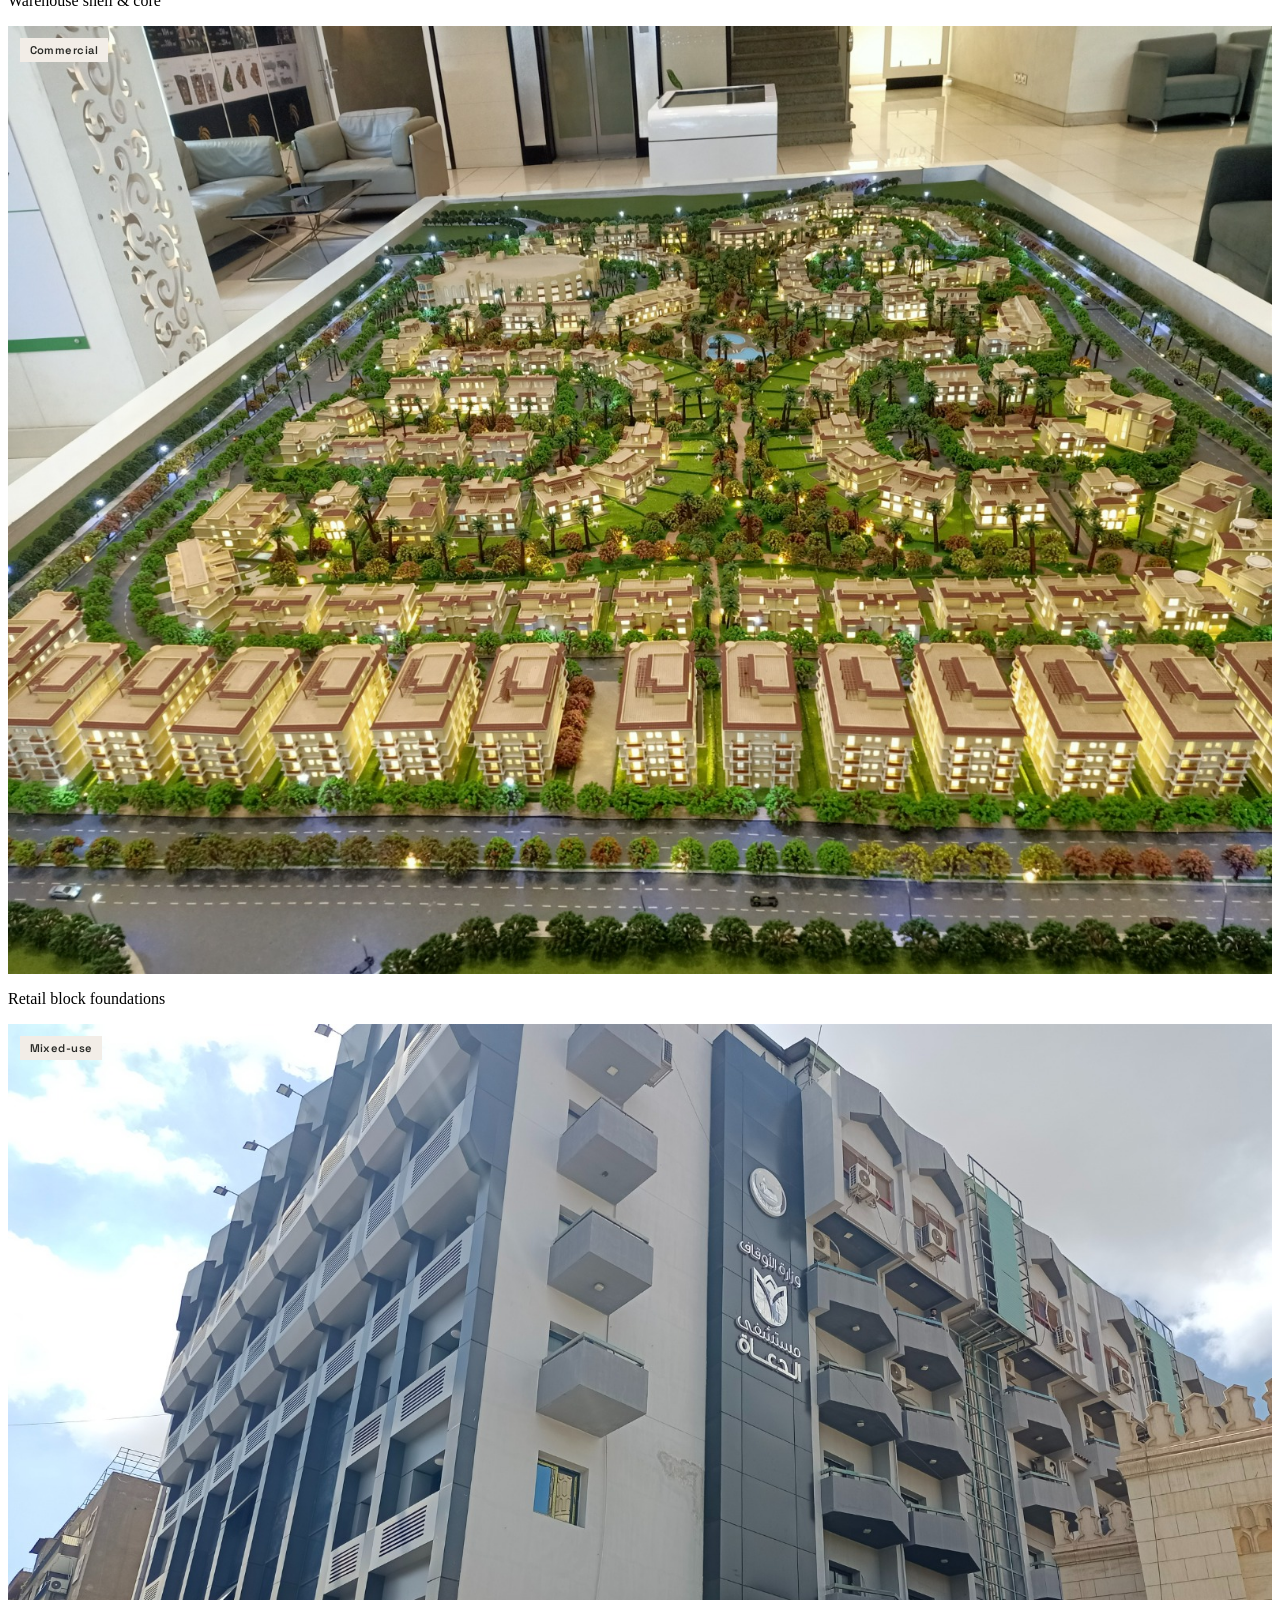
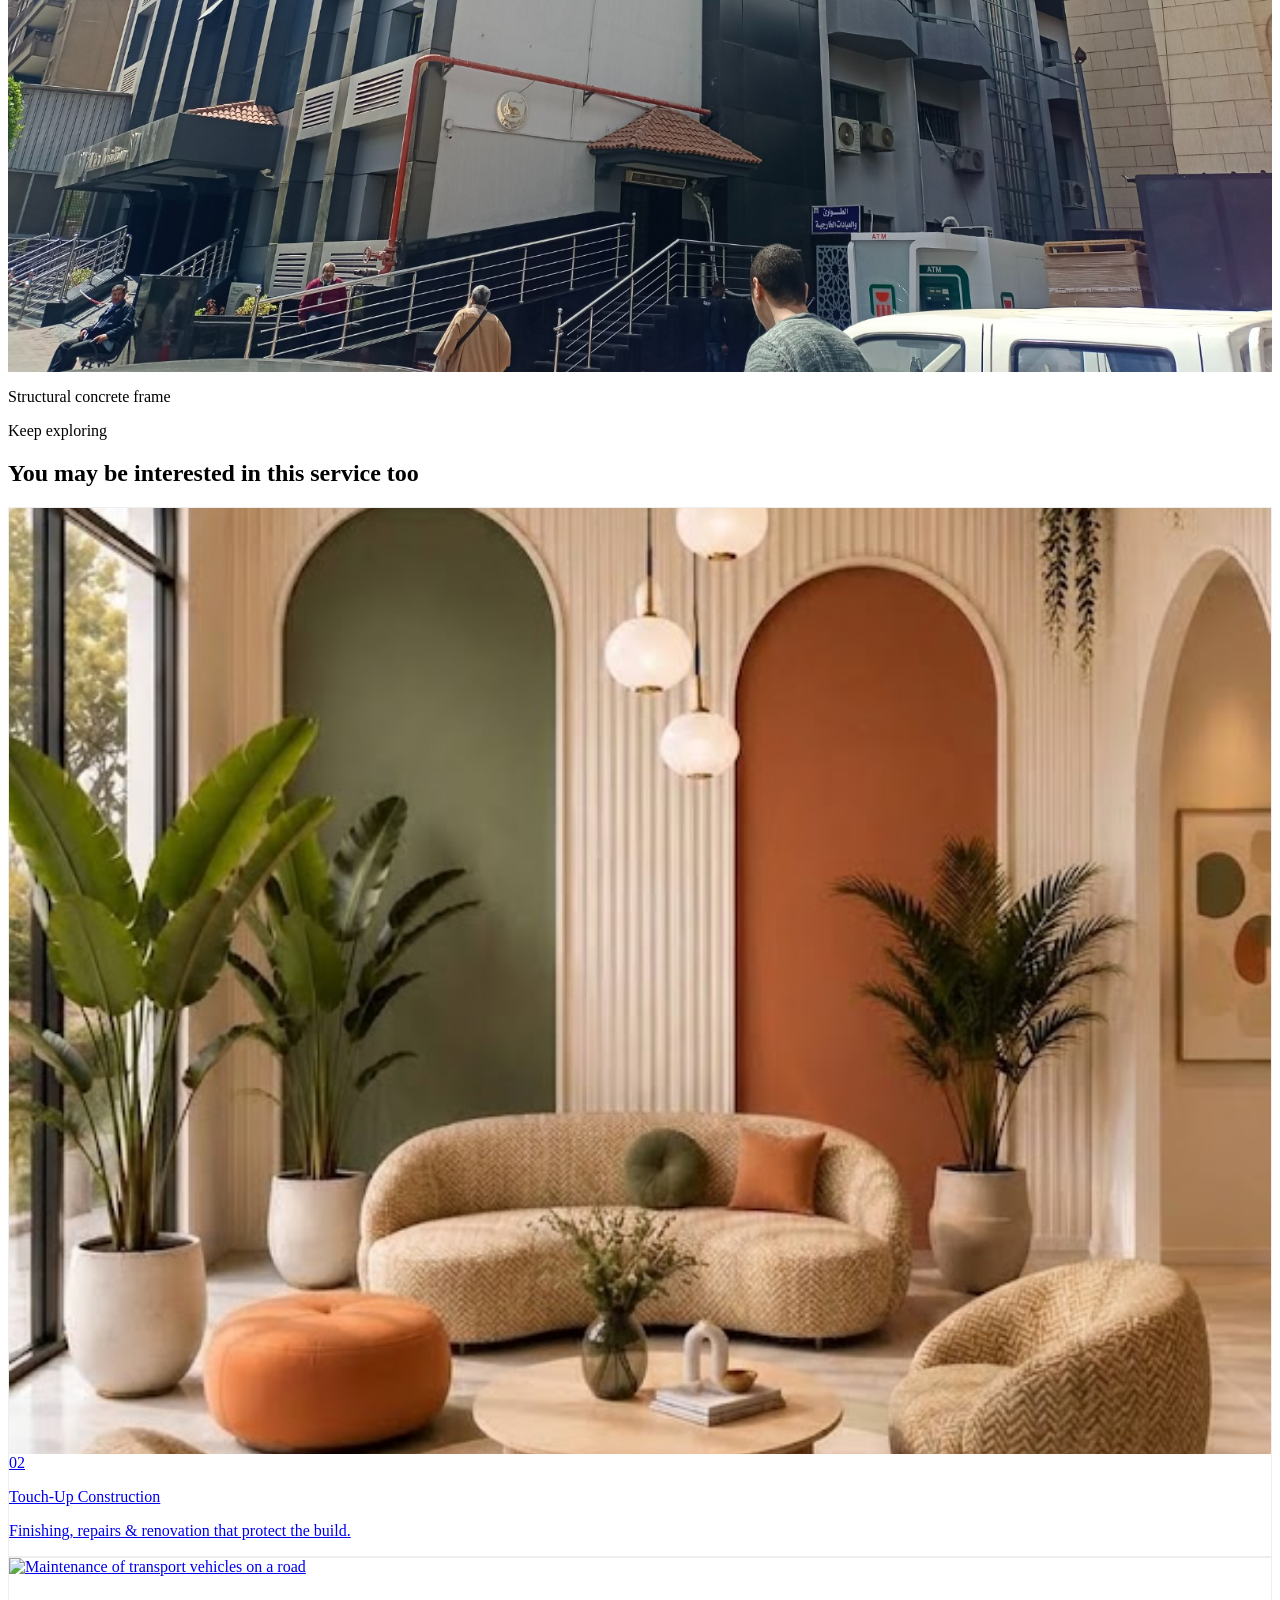
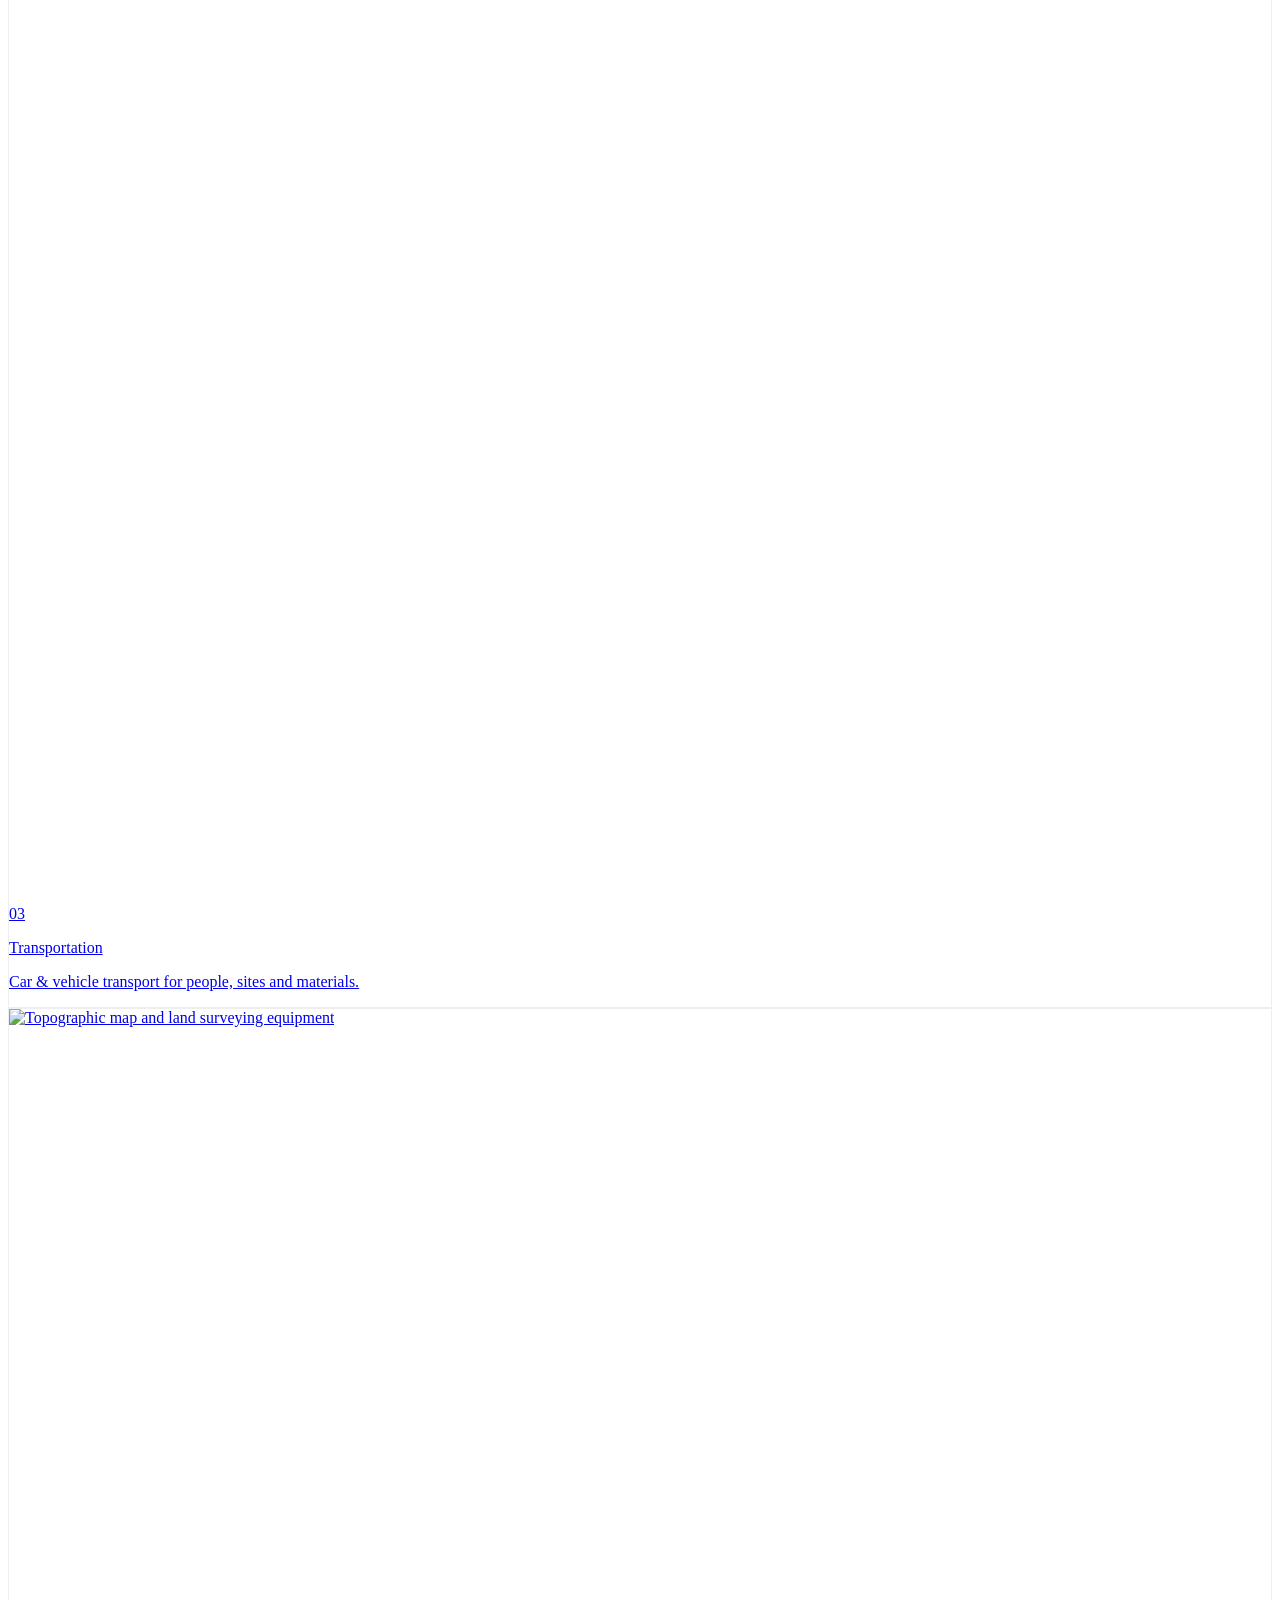
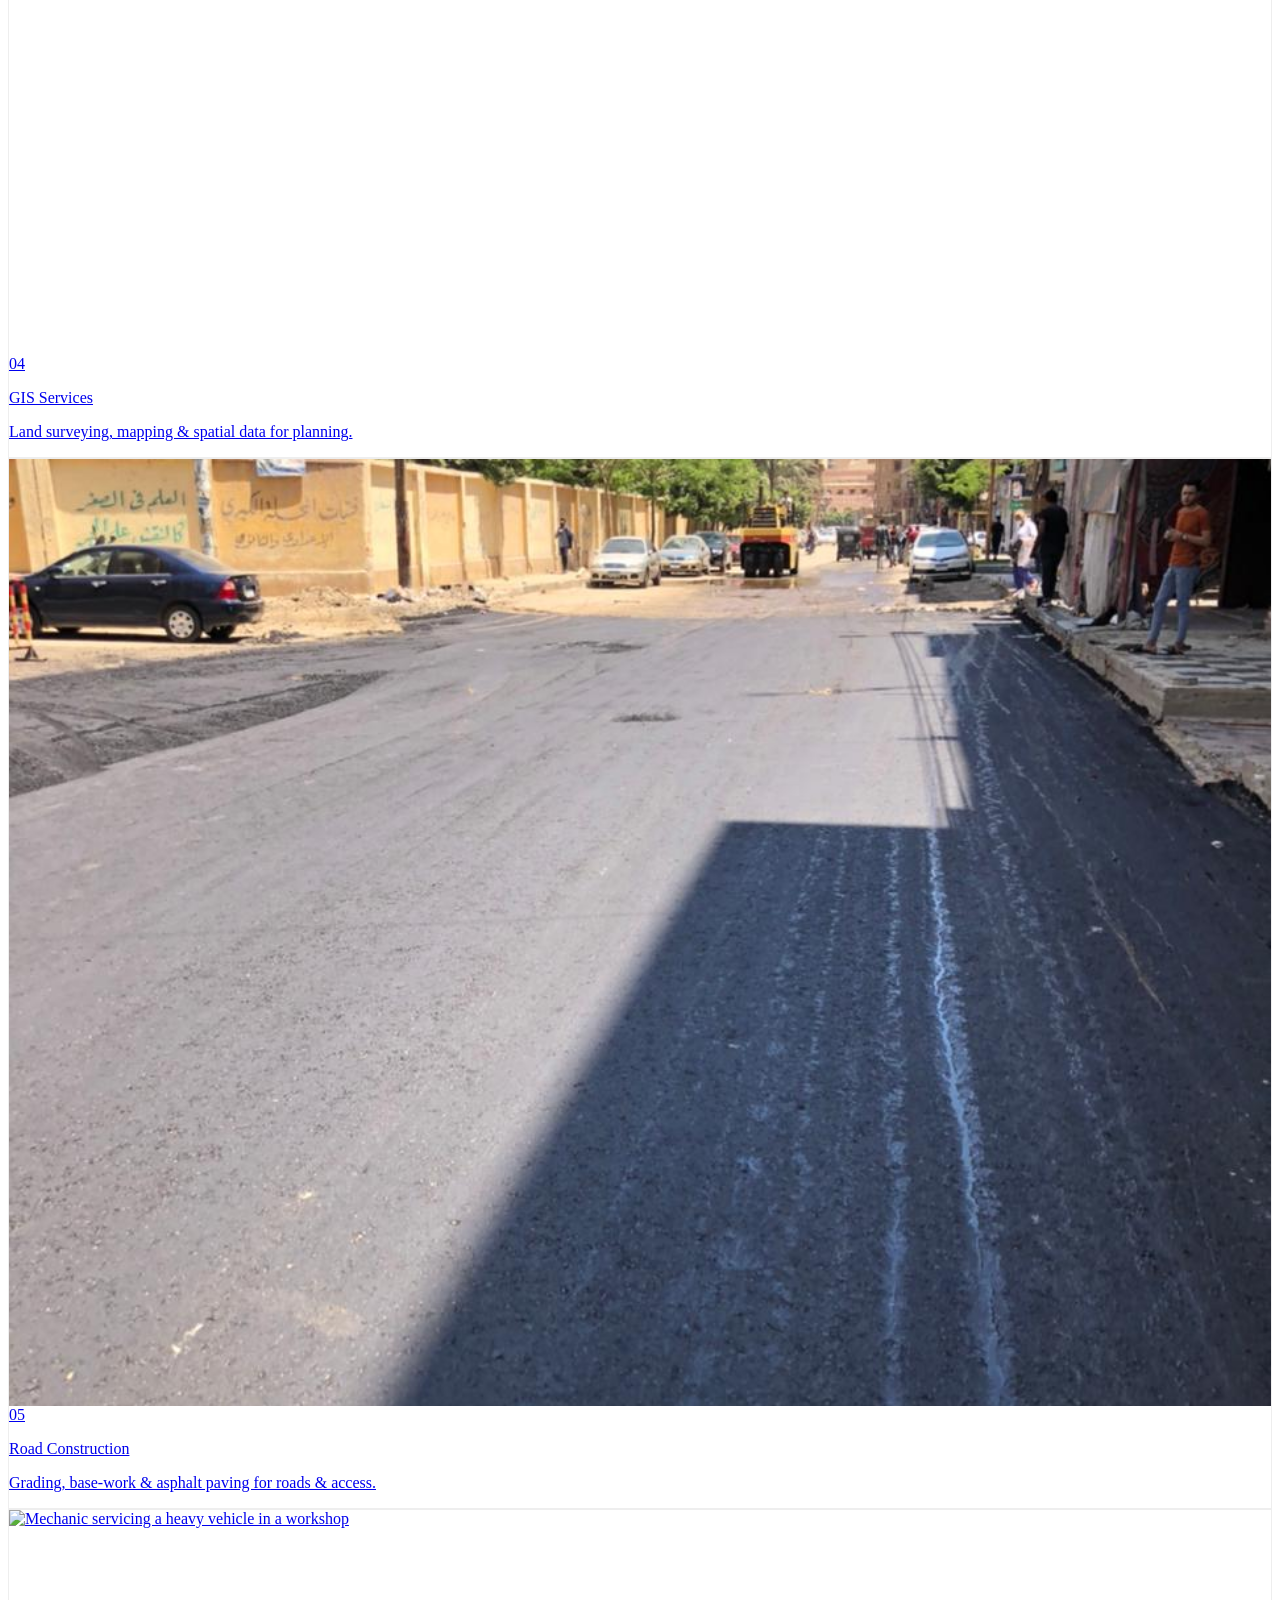
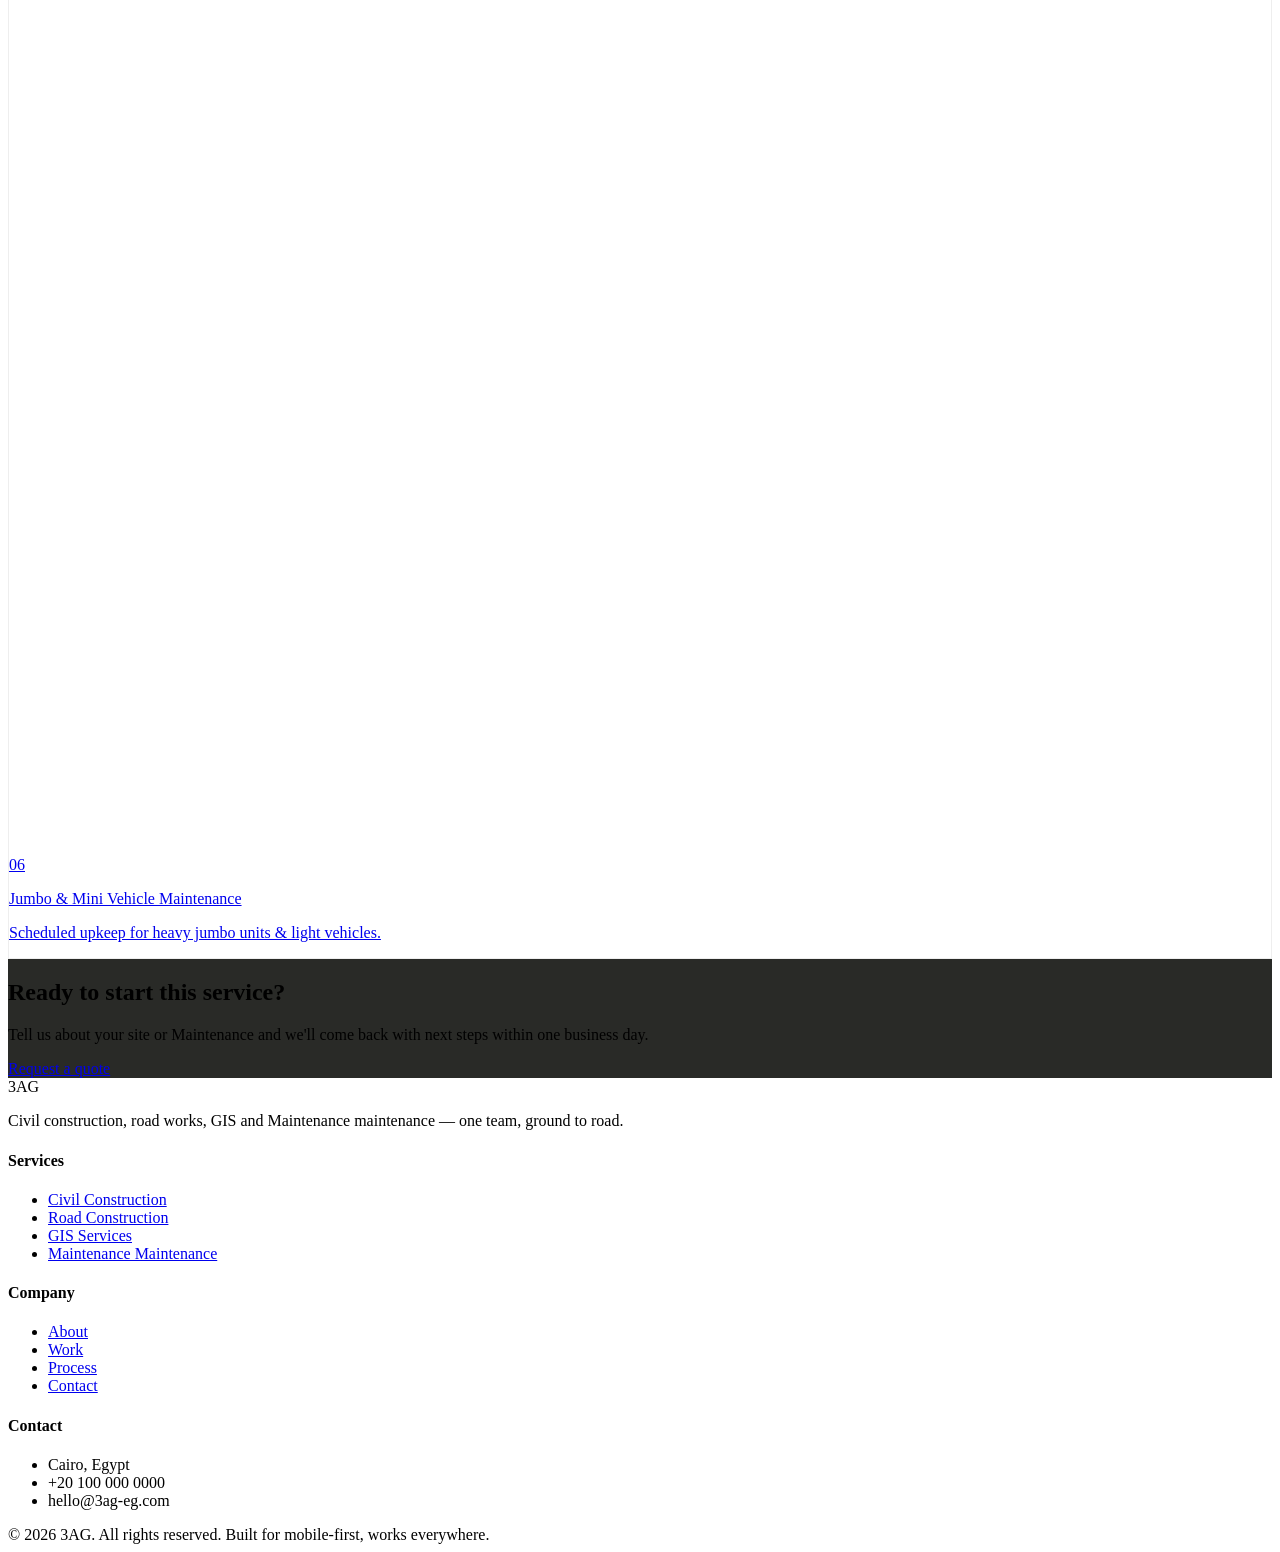
==== commit 703fdc96: "Update website" ====
--- a/service-details.html
+++ b/service-details.html
@@ -4,7 +4,7 @@
 <meta charset="UTF-8">
 <meta name="viewport" content="width=device-width, initial-scale=1.0">
 <title>Service Details — 3AG</title>
-<meta name="description" content="Detailed look at 3AG's civil, road, transport, GIS and fleet maintenance services.">
+<meta name="description" content="Detailed look at 3AG's civil, road, transport, GIS and Maintenance maintenance services.">
 
 <script src="https://cdn.tailwindcss.com"></script>
 <script>
@@ -41,7 +41,7 @@
     <a href="index.html" class="flex items-center gap-2 shrink-0">
       <span class="font-display font-700 text-2xl md:text-3xl tracking-tight text-cream">3AG</span>
       <span class="hidden sm:block w-8 h-px bg-tan"></span>
-      <span class="hidden sm:block text-[11px] uppercase tracking-[0.18em] text-tan/80 mt-0.5">Engineering &amp; Fleet</span>
+      <span class="hidden sm:block text-[11px] uppercase tracking-[0.18em] text-tan/80 mt-0.5">Engineering &amp; Maintenance</span>
     </a>
 
     <nav class="hidden lg:flex items-center gap-9 text-sm text-cream/85">
@@ -104,7 +104,7 @@
   <div class="relative max-w-7xl mx-auto px-5 md:px-10 flex flex-col md:flex-row items-start md:items-center justify-between gap-6">
     <div>
       <h2 class="font-display font-700 text-2xl md:text-4xl leading-tight">Ready to start this service?</h2>
-      <p class="text-cream/60 mt-2 max-w-md">Tell us about your site or fleet and we'll come back with next steps within one business day.</p>
+      <p class="text-cream/60 mt-2 max-w-md">Tell us about your site or Maintenance and we'll come back with next steps within one business day.</p>
     </div>
     <a href="index.html#contact" class="inline-flex items-center justify-center bg-tan text-charcoal font-display font-600 px-7 py-3.5 hover:bg-cream transition-colors duration-200 shrink-0">
       Request a quote
@@ -118,7 +118,7 @@
     <div class="grid sm:grid-cols-2 lg:grid-cols-4 gap-10 pb-10">
       <div>
         <span class="font-display font-700 text-2xl text-cream">3AG</span>
-        <p class="mt-3 text-sm text-cream/50 leading-relaxed max-w-xs">Civil construction, road works, GIS and fleet maintenance — one team, ground to road.</p>
+        <p class="mt-3 text-sm text-cream/50 leading-relaxed max-w-xs">Civil construction, road works, GIS and Maintenance maintenance — one team, ground to road.</p>
       </div>
       <div>
         <h4 class="text-cream text-sm font-display font-600 mb-4">Services</h4>
@@ -126,7 +126,7 @@
           <li><a href="service-details.html?service=civil-construction" class="hover:text-tan">Civil Construction</a></li>
           <li><a href="service-details.html?service=road-construction" class="hover:text-tan">Road Construction</a></li>
           <li><a href="service-details.html?service=gis-services" class="hover:text-tan">GIS Services</a></li>
-          <li><a href="service-details.html?service=fleet-maintenance" class="hover:text-tan">Fleet Maintenance</a></li>
+          <li><a href="service-details.html?service=Maintenance-maintenance" class="hover:text-tan">Maintenance Maintenance</a></li>
         </ul>
       </div>
       <div>
--- a/style.css
+++ b/style.css
@@ -402,7 +402,7 @@
 
 
 /* carousel */
-.carousel-wrap { position: relative; }
+/* .carousel-wrap { position: relative; }
 .carousel-track {
   display: flex;
   overflow-x: auto;
@@ -463,6 +463,129 @@
   background: var(--tandark);
   width: 18px;
   border-radius: 3px;
+} */
+
+
+
+
+
+
+.carousel-wrap {
+  position: relative;
+  width: 100%;
+  min-width: 0;
+}
+
+.carousel-track {
+  display: flex;
+  width: 100%;
+  min-width: 0;
+  overflow-x: auto;
+  overflow-y: hidden;
+  scroll-snap-type: x mandatory;
+  -webkit-overflow-scrolling: touch;
+  scrollbar-width: none;
+  gap: 12px;
+  scroll-behavior: smooth;
+}
+
+.carousel-track::-webkit-scrollbar {
+  display: none;
+}
+
+.carousel-slide {
+  flex: 0 0 82%;
+  min-width: 0;
+  aspect-ratio: 4 / 3;
+  overflow: hidden;
+  scroll-snap-align: start;
+}
+
+@media (min-width: 640px) {
+  .carousel-slide {
+    flex: 0 0 56%;
+  }
+}
+
+@media (min-width: 1024px) {
+  .carousel-slide {
+    flex: 0 0 38%;
+  }
+}
+
+.carousel-slide img,
+.carousel-slide video {
+  display: block;
+  width: 100%;
+  height: 100%;
+  object-fit: cover;
+}
+
+.carousel-btn {
+  position: absolute;
+  top: 50%;
+  transform: translateY(-50%);
+  width: 42px;
+  height: 42px;
+  background: var(--cream);
+  border: 1px solid rgba(41, 42, 39, 0.12);
+  display: flex;
+  align-items: center;
+  justify-content: center;
+  z-index: 5;
+  cursor: pointer;
+}
+
+.carousel-btn:hover {
+  background: var(--tan);
+}
+
+.carousel-btn.prev {
+  left: -6px;
+}
+
+.carousel-btn.next {
+  right: -6px;
+}
+
+@media (min-width: 768px) {
+  .carousel-btn.prev {
+    left: -21px;
+  }
+
+  .carousel-btn.next {
+    right: -21px;
+  }
+}
+
+.carousel-dots {
+  display: flex;
+  gap: 6px;
+  margin-top: 1rem;
+  justify-content: center;
+}
+
+.carousel-dot {
+  width: 6px;
+  height: 6px;
+  padding: 0;
+  border: 0;
+  border-radius: 50%;
+  background: rgba(41, 42, 39, 0.2);
+  cursor: pointer;
+  transition: background 0.2s ease, width 0.2s ease;
+}
+
+.carousel-dot.active {
+  background: var(--tandark);
+  width: 18px;
+  border-radius: 3px;
+}
+
+@media (prefers-reduced-motion: reduce) {
+  .carousel-track {
+    scroll-behavior: auto;
+  }
 }
 
 /* description list beside gallery */
